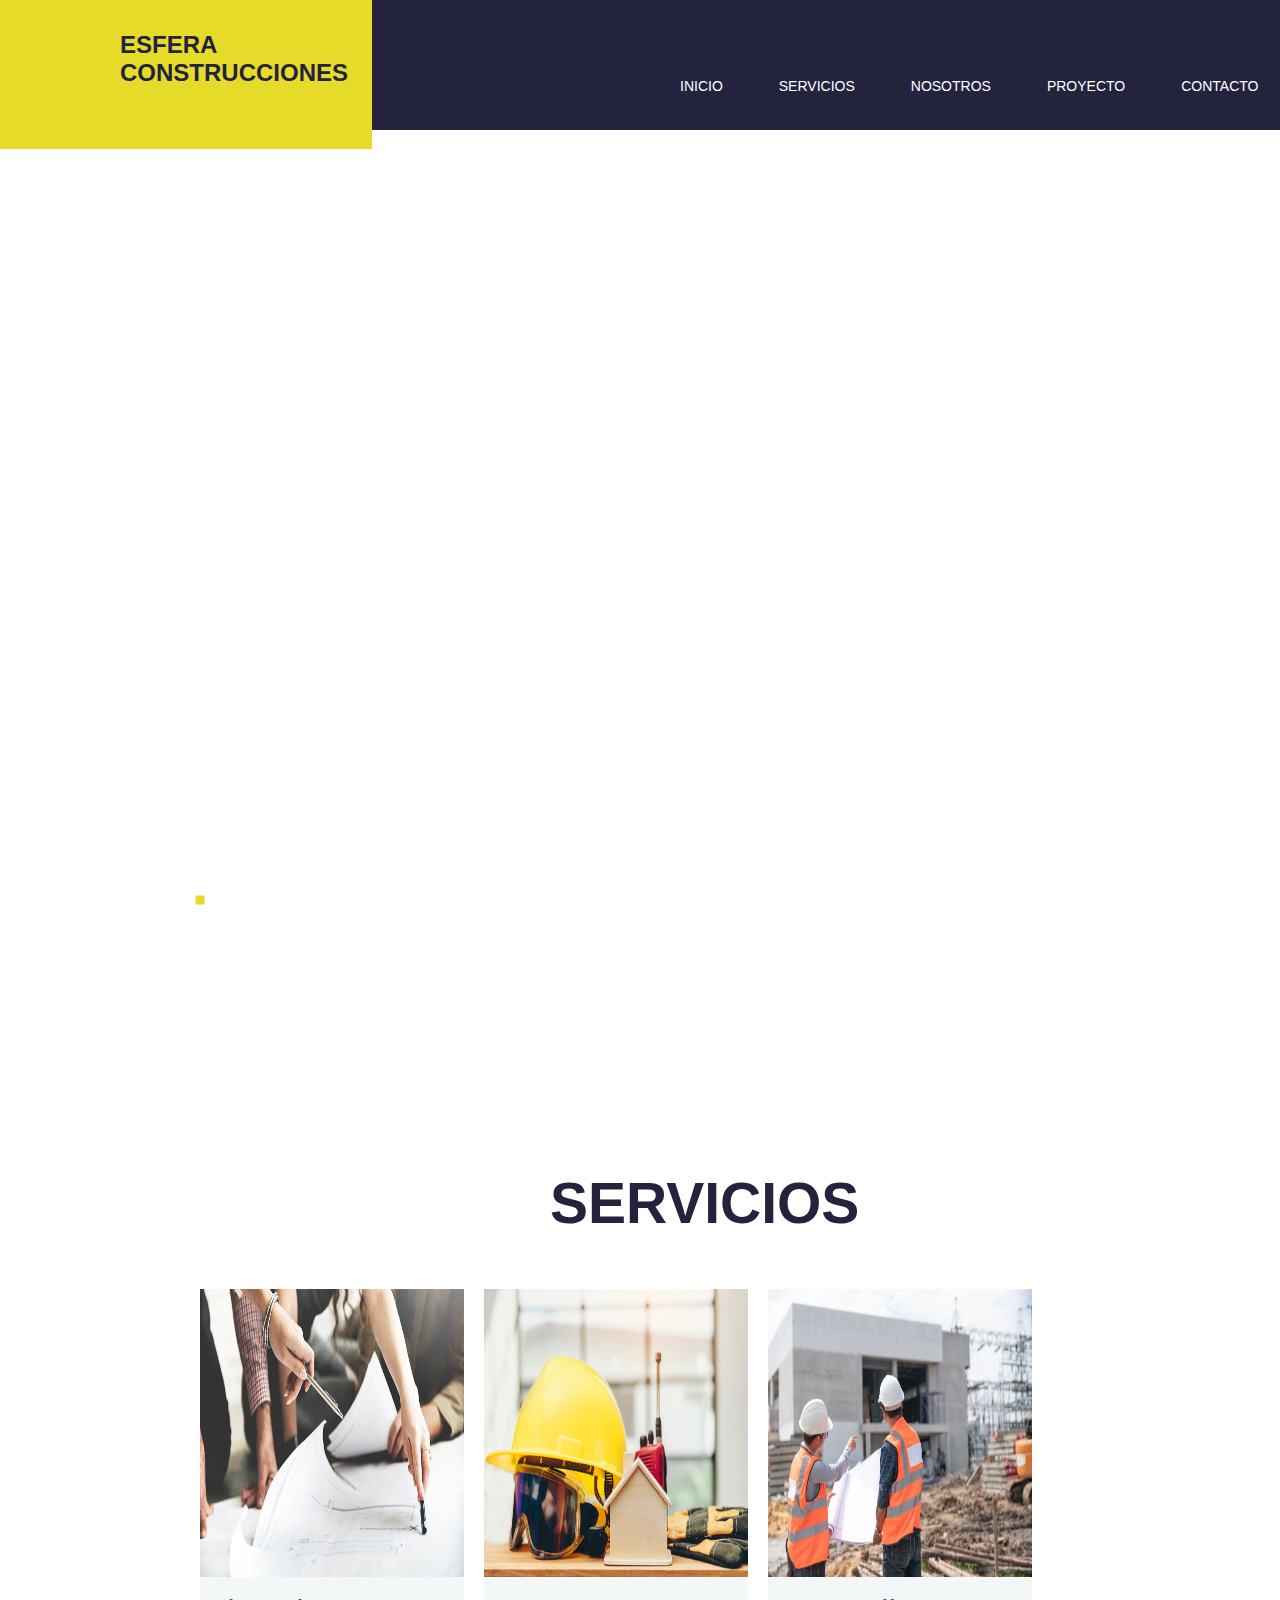
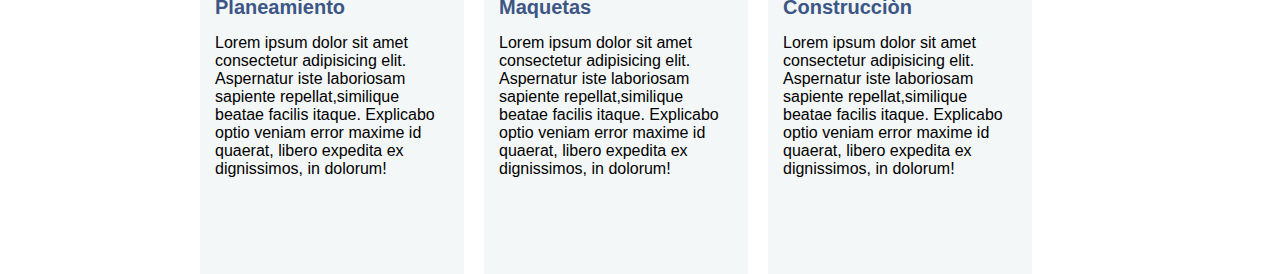
==== Practica15WIX/HTML/index.html @ 7d93e186 "Servicios completo" ====
<!DOCTYPE html>
<html lang="en">

<head>
    <meta charset="UTF-8">
    <meta http-equiv="X-UA-Compatible" content="IE=edge">
    <meta name="viewport" content="width=device-width, initial-scale=1.0">
    <link rel="stylesheet" href="./../CSS/index.css">
    <title>WIX</title>
</head>

<body>
    <div class="menu">
        <div class="esfera">
            <h1><span>ESFERA</span><br>CONSTRUCCIONES</br>
            </h1>
        </div>
        <ul>
            <li><a href="#">INICIO</a></li>
            <li><a href="#">SERVICIOS</a></li>
            <li><a href="#">NOSOTROS</a></li>
            <li><a href="#">PROYECTO</a></li>
            <li><a href="#">CONTACTO</a></li>
        </ul>
    </div>
    <section>
        <video src="./../assets/constructora.mp4" autoplay muted></video>
        <h2>
            LÍDERES EN CALIDAD <BR>DE CONSTRUCCIÓN E <BR> INFRAESTRUCTURA</BR>
        </h2>
    </section>
    <div class="servicio">
        <div>
            <h3>SERVICIOS</h3>
        </div>
        <div class="barra"></div>

        <div class="infoserv">
            <div class="planeamiento">
                <img class="imgplan" src="./../assets/planeamiento.jpg" alt="">
                <div class="tituloplan">
                    Planeamiento
                </div>
                <div class="textplan">
                    Lorem ipsum dolor sit amet consectetur adipisicing elit. Aspernatur iste laboriosam sapiente
                    repellat,similique beatae facilis itaque. Explicabo optio veniam error maxime id quaerat, libero expedita ex dignissimos, in dolorum!
                </div>
            </div>
            <div class="maqueta">
                <img class="imgplan" src="./../assets/maquetas.jpg" alt="">
                <div class="tituloplan">
                    Maquetas
                </div>
                <div class="textplan">
                    Lorem ipsum dolor sit amet consectetur adipisicing elit. Aspernatur iste laboriosam sapiente
                    repellat,similique beatae facilis itaque. Explicabo optio veniam error maxime id quaerat, libero expedita ex dignissimos, in dolorum!
                </div>
                
            </div>
            <div class="construccion">
                <img class="imgplan" src="./../assets/construccion.jpg" alt="">
                <div class="tituloplan">
                    Construcciòn
                </div>
                <div class="textplan">
                    Lorem ipsum dolor sit amet consectetur adipisicing elit. Aspernatur iste laboriosam sapiente
                    repellat,similique beatae facilis itaque. Explicabo optio veniam error maxime id quaerat, libero expedita ex dignissimos, in dolorum!
                </div>
            </div>
        </div>

    </div>
</body>

</html>
---- Practica15WIX/CSS/index.css ----
body {
    margin: 0;
    padding: 0;
}

.menu {
    margin: 0%;
    padding: 0%;
    width: 100%;
    display: flex;
    float: right;
}

h1 {
    margin: 0s;
    font-size: 24px;
    width: 50%;
    height: 50%;
    font-family: arial;
    padding-top: 15px;
    padding-left: 120px;
}

ul {
    display: flex;
    margin: 0;
    background: rgb(35, 35, 61);
    width: 70%;
    height: 50%;
}

li {
    list-style-type: none;
    margin: 20px 20px;
    height: 10vh;
    background: rgb(35, 35, 61);
}

li a {
    float: right;
    text-decoration: none;
    display: block;
    padding: 8px;
    color: white;
    font-size: 14px;
    position: relative;
    font-family: Arial;
    top: 55%;
    left: 240px;
}

li a:hover {
    color: rgb(228, 228, 46);
}

.esfera {
    margin: 0;
    width: 30%;
    height: 16.5vh;
    color: rgb(35, 35, 61);
    background: rgb(231, 219, 42);
    float: right;
}

span {
    font-weight: bold;
}

section {
    height: 100vh;
    width: 100%;
}

video {
    object-fit: cover;
    width: 100%;
    height: 120vh;
}

h2 {
    color: white;
    margin: 0;
    padding: 0;
    position: absolute;
    width: 100%;
    top: 47%;
    transform: translateY(-50%);
    text-align: center;
    font-family: arial;
    font-size: 60px;
}

.servicio {
    display: block;
    padding-left: 200px;
    padding-right: 200px;
}

h3 {
    position: absolute;
    margin-top: 270px;
    margin-left: 350px;
    color: rgb(35, 35, 61);
    font-size: 57px;
    font-family: arial;
}

.barra {
    width: 1%;
    height: 1vh;
    background:rgb(231, 219, 42);
    transform: translate(-50%,-50%);
}

.infoserv{
    display: flex;
    width: 100%;
    margin-top: 80px;
}
.planeamiento{
    margin-top: 300px;
    background: #f4f7f7;
    width: 30%;
    height: 65vh;

}
.tituloplan{
    font-family: arial;
    color:rgb(60, 86, 134);
    font-size: 20px;
    margin: 15px;
    font-weight: bold;
}

.imgplan{
    width: 100%;
    height: 32vh;
}
.textplan{
    font-family: arial;
    margin: 0px 15px;
}

.maqueta{
    margin: 0px 20px;
    margin-top: 300px;
    background: #f4f7f7;
    width: 30%;
    height: 65vh;
}
.construccion{
    margin: 0px 0px;
    margin-top: 300px;
    background: #f4f7f7;
    width: 30%;
    height: 65vh;
}
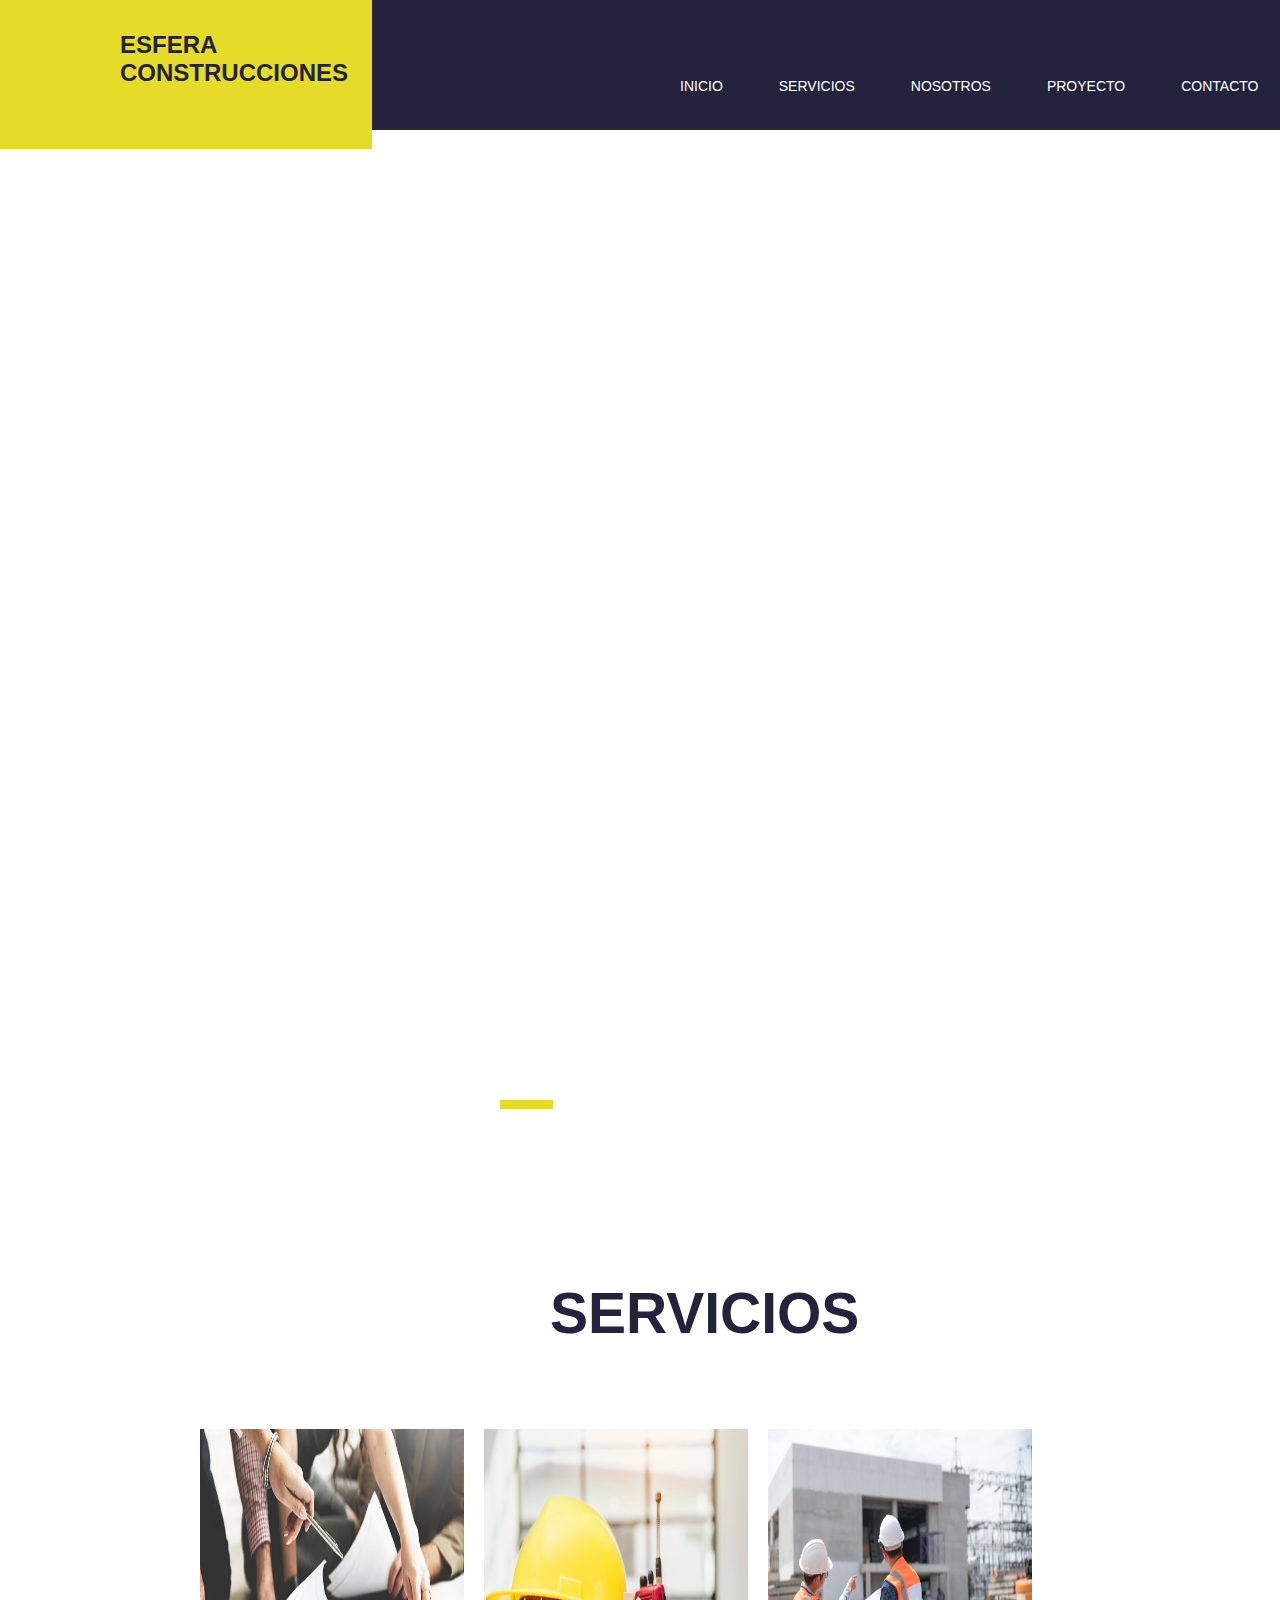
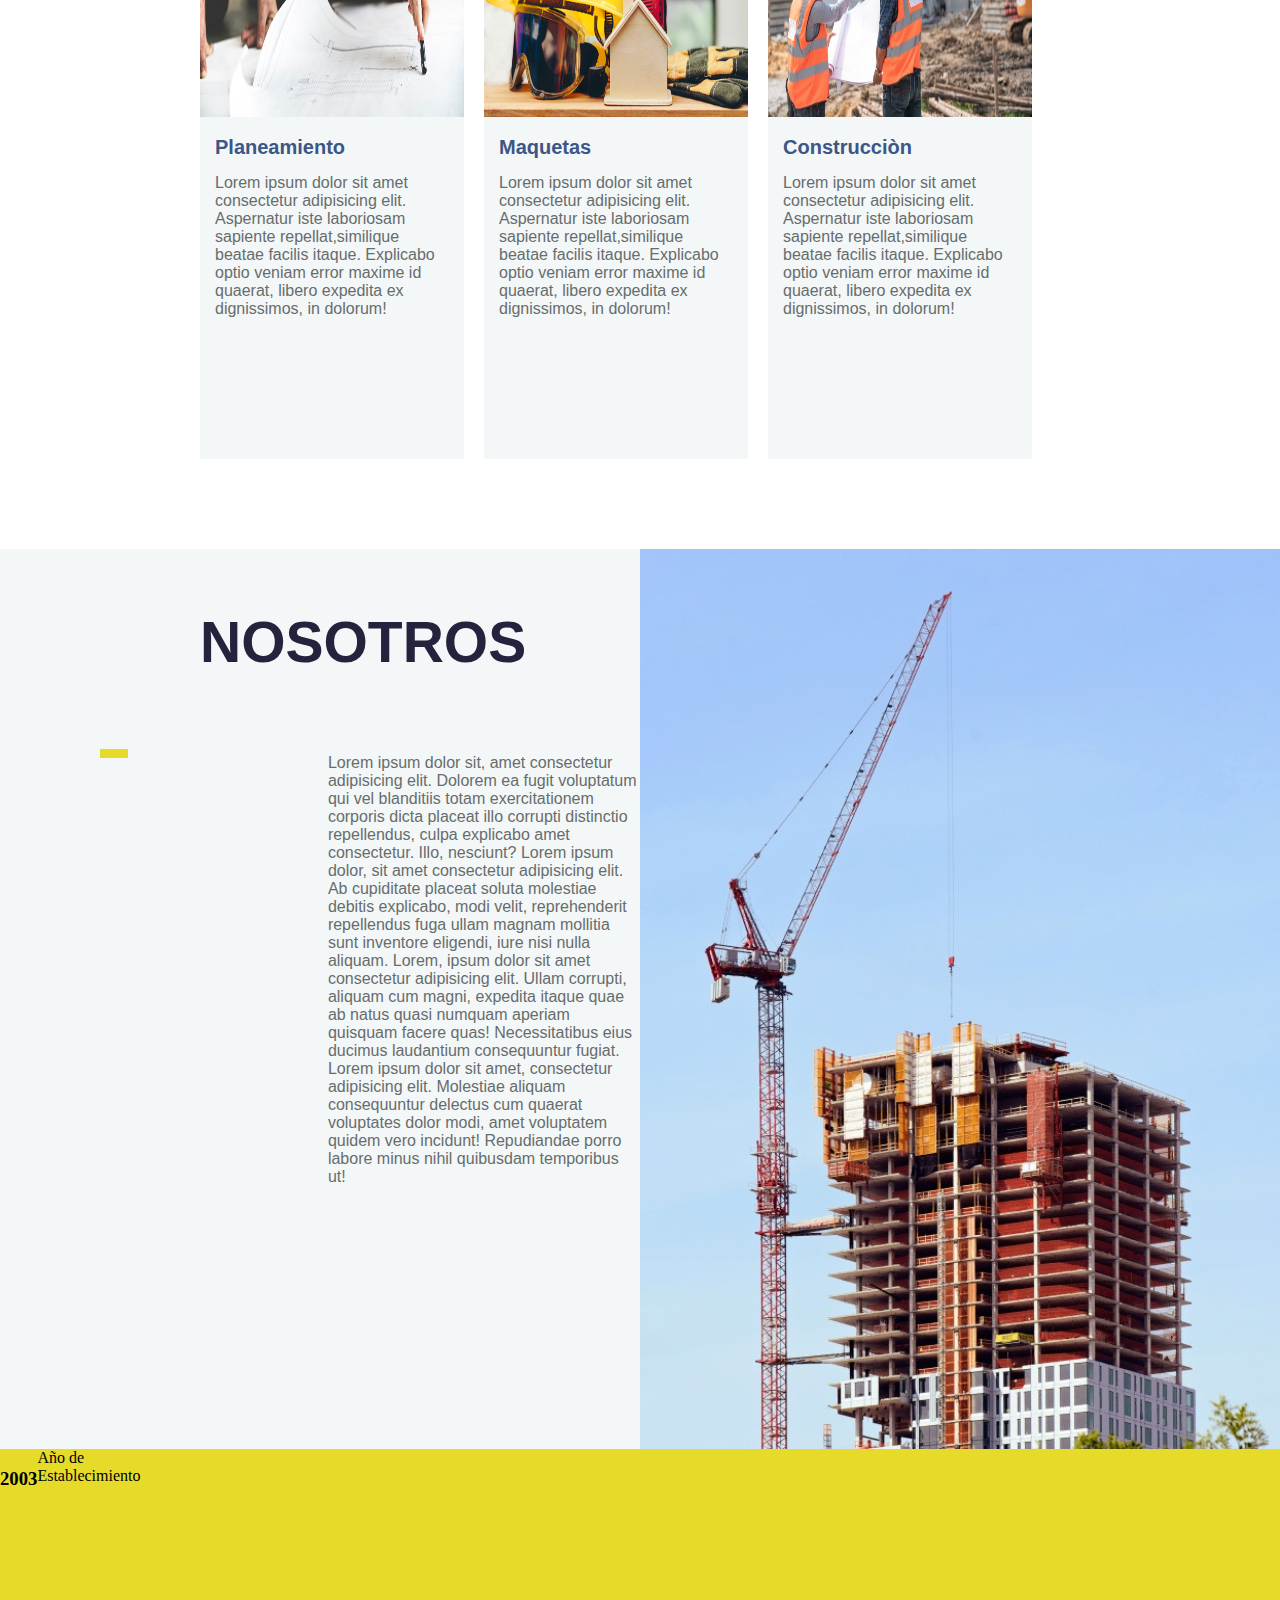
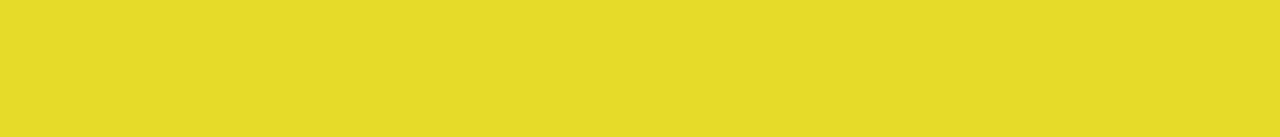
==== commit 40501639: "Parte de Nosotros" ====
--- a/Practica15WIX/HTML/index.html
+++ b/Practica15WIX/HTML/index.html
@@ -31,11 +31,11 @@
     </section>
     <div class="servicio">
         <div>
-            <h3>SERVICIOS</h3>
+        <h3>SERVICIOS</h3>
         </div>
-        <div class="barra"></div>
-
+        <div class="barra1"></div>
         <div class="infoserv">
+            
             <div class="planeamiento">
                 <img class="imgplan" src="./../assets/planeamiento.jpg" alt="">
                 <div class="tituloplan">
@@ -43,7 +43,8 @@
                 </div>
                 <div class="textplan">
                     Lorem ipsum dolor sit amet consectetur adipisicing elit. Aspernatur iste laboriosam sapiente
-                    repellat,similique beatae facilis itaque. Explicabo optio veniam error maxime id quaerat, libero expedita ex dignissimos, in dolorum!
+                    repellat,similique beatae facilis itaque. Explicabo optio veniam error maxime id quaerat, libero
+                    expedita ex dignissimos, in dolorum!
                 </div>
             </div>
             <div class="maqueta">
@@ -53,9 +54,10 @@
                 </div>
                 <div class="textplan">
                     Lorem ipsum dolor sit amet consectetur adipisicing elit. Aspernatur iste laboriosam sapiente
-                    repellat,similique beatae facilis itaque. Explicabo optio veniam error maxime id quaerat, libero expedita ex dignissimos, in dolorum!
+                    repellat,similique beatae facilis itaque. Explicabo optio veniam error maxime id quaerat, libero
+                    expedita ex dignissimos, in dolorum!
                 </div>
-                
+
             </div>
             <div class="construccion">
                 <img class="imgplan" src="./../assets/construccion.jpg" alt="">
@@ -64,12 +66,33 @@
                 </div>
                 <div class="textplan">
                     Lorem ipsum dolor sit amet consectetur adipisicing elit. Aspernatur iste laboriosam sapiente
-                    repellat,similique beatae facilis itaque. Explicabo optio veniam error maxime id quaerat, libero expedita ex dignissimos, in dolorum!
+                    repellat,similique beatae facilis itaque. Explicabo optio veniam error maxime id quaerat, libero
+                    expedita ex dignissimos, in dolorum!
                 </div>
             </div>
         </div>
 
     </div>
+    <div class="nosotros">
+        <div class="nosotroscuadro">
+            <h3>NOSOTROS</h3>
+            <div class="barra2"></div>
+            <div class="textnosotros">
+                Lorem ipsum dolor sit, amet consectetur adipisicing elit. Dolorem ea fugit voluptatum qui vel blanditiis
+                totam exercitationem corporis dicta placeat illo corrupti distinctio repellendus, culpa explicabo amet
+                consectetur. Illo, nesciunt? Lorem ipsum dolor, sit amet consectetur adipisicing elit. Ab cupiditate
+                placeat soluta molestiae debitis explicabo, modi velit, reprehenderit repellendus fuga ullam magnam
+                mollitia sunt inventore eligendi, iure nisi nulla aliquam. Lorem, ipsum dolor sit amet consectetur
+                adipisicing elit. Ullam corrupti, aliquam cum magni, expedita itaque quae ab natus quasi numquam aperiam
+                quisquam facere quas! Necessitatibus eius ducimus laudantium consequuntur fugiat. Lorem ipsum dolor sit amet, consectetur adipisicing elit. Molestiae aliquam consequuntur delectus cum quaerat voluptates dolor modi, amet voluptatem quidem vero incidunt! Repudiandae porro labore minus nihil quibusdam temporibus ut!
+            </div>
+        </div>
+    <img src="./../assets/edificio.jpg" alt="">
+    </div>
+    <div class="cuadroamarillo">
+        <h3>2003</h3>
+        <div class="año">Año de <br>Establecimiento</div>
+    </div>
 </body>
 
 </html>--- a/Practica15WIX/CSS/index.css
+++ b/Practica15WIX/CSS/index.css
@@ -8,7 +8,8 @@
     padding: 0%;
     width: 100%;
     display: flex;
-    float: right;
+    position: fixed;
+    
 }
 
 h1 {
@@ -96,32 +97,33 @@
     padding-right: 200px;
 }
 
-h3 {
+.servicio h3{
     position: absolute;
-    margin-top: 270px;
+    margin-top: 180px;
     margin-left: 350px;
     color: rgb(35, 35, 61);
     font-size: 57px;
     font-family: arial;
 }
 
-.barra {
-    width: 1%;
+.barra1 {
+    margin-left: 300px;
+    margin-top: 200px;
+    width: 6%;
     height: 1vh;
     background:rgb(231, 219, 42);
-    transform: translate(-50%,-50%);
 }
 
 .infoserv{
     display: flex;
     width: 100%;
-    margin-top: 80px;
+    margin-top: 20px;
 }
 .planeamiento{
     margin-top: 300px;
     background: #f4f7f7;
     width: 30%;
-    height: 65vh;
+    height: 70vh;
 
 }
 .tituloplan{
@@ -138,7 +140,10 @@
 }
 .textplan{
     font-family: arial;
-    margin: 0px 15px;
+    margin: 0px 15px 0px 15px;
+    color: rgb(102, 109, 109);
+
+   
 }
 
 .maqueta{
@@ -146,12 +151,56 @@
     margin-top: 300px;
     background: #f4f7f7;
     width: 30%;
-    height: 65vh;
+    height: 70vh;
 }
 .construccion{
     margin: 0px 0px;
     margin-top: 300px;
     background: #f4f7f7;
     width: 30%;
-    height: 65vh;
+    height: 70vh;
+}
+
+.nosotros{
+    display: flex;
+    padding-top: 90px ;
+}
+.nosotroscuadro{
+    width: 50%;
+    display: flex;
+    background: #f4f7f7;
+}
+.nosotros h3{
+    position: absolute;
+    margin-top: 60px;
+    margin-left: 200px;
+    color: rgb(35, 35, 61);
+    font-size: 57px;
+    font-family: arial;
+}
+
+.textnosotros{
+    font-family: arial;
+    margin-left: 200px;
+    margin-top: 205px;
+    width: 430px;
+    color: rgb(102, 109, 109);;
+}
+
+.nosotros img{
+    width: 50%;
+    height: 100vh;
+}
+.cuadroamarillo{
+    width: 100%;
+    height: 32vh;
+    background: rgb(231, 219, 42);
+    display: flex;
+}
+.barra2 {
+    margin-left: 100px;
+    margin-top: 200px;
+    width: 6%;
+    height: 1vh;
+    background:rgb(231, 219, 42);
 }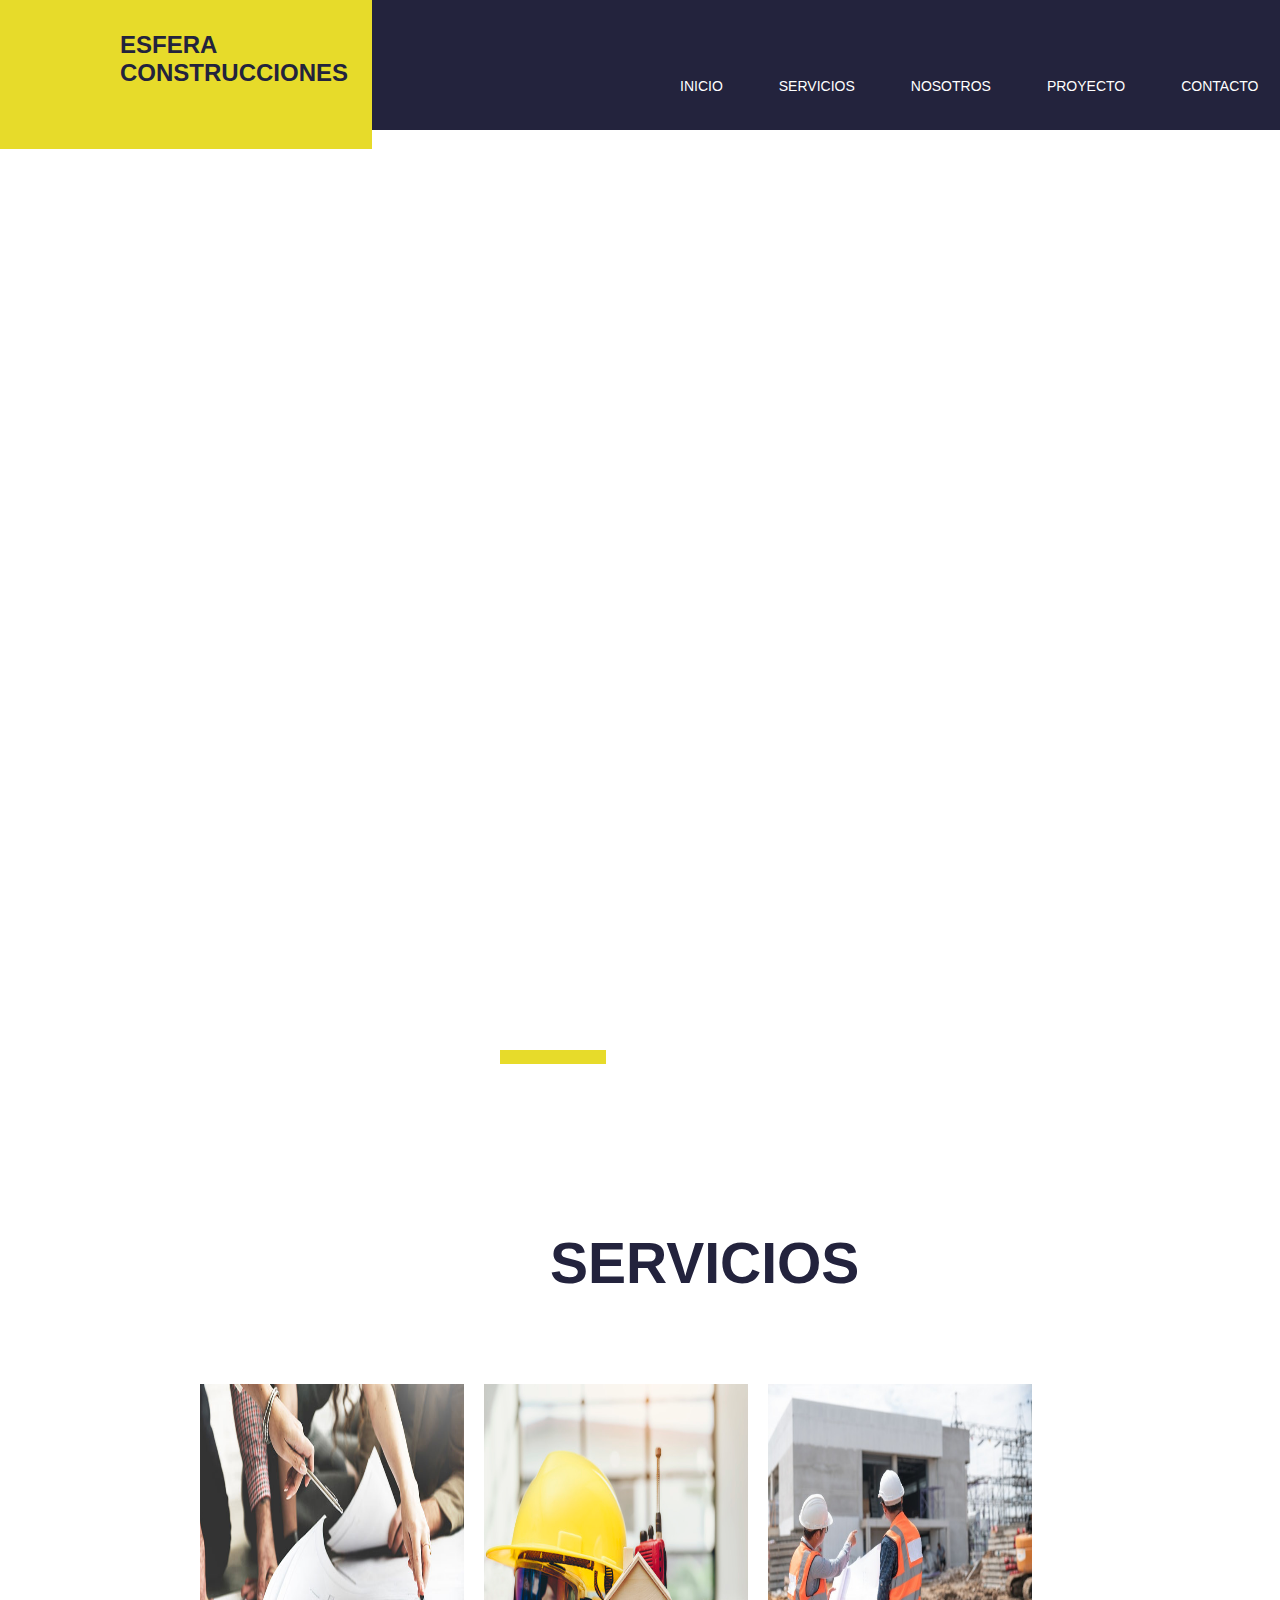
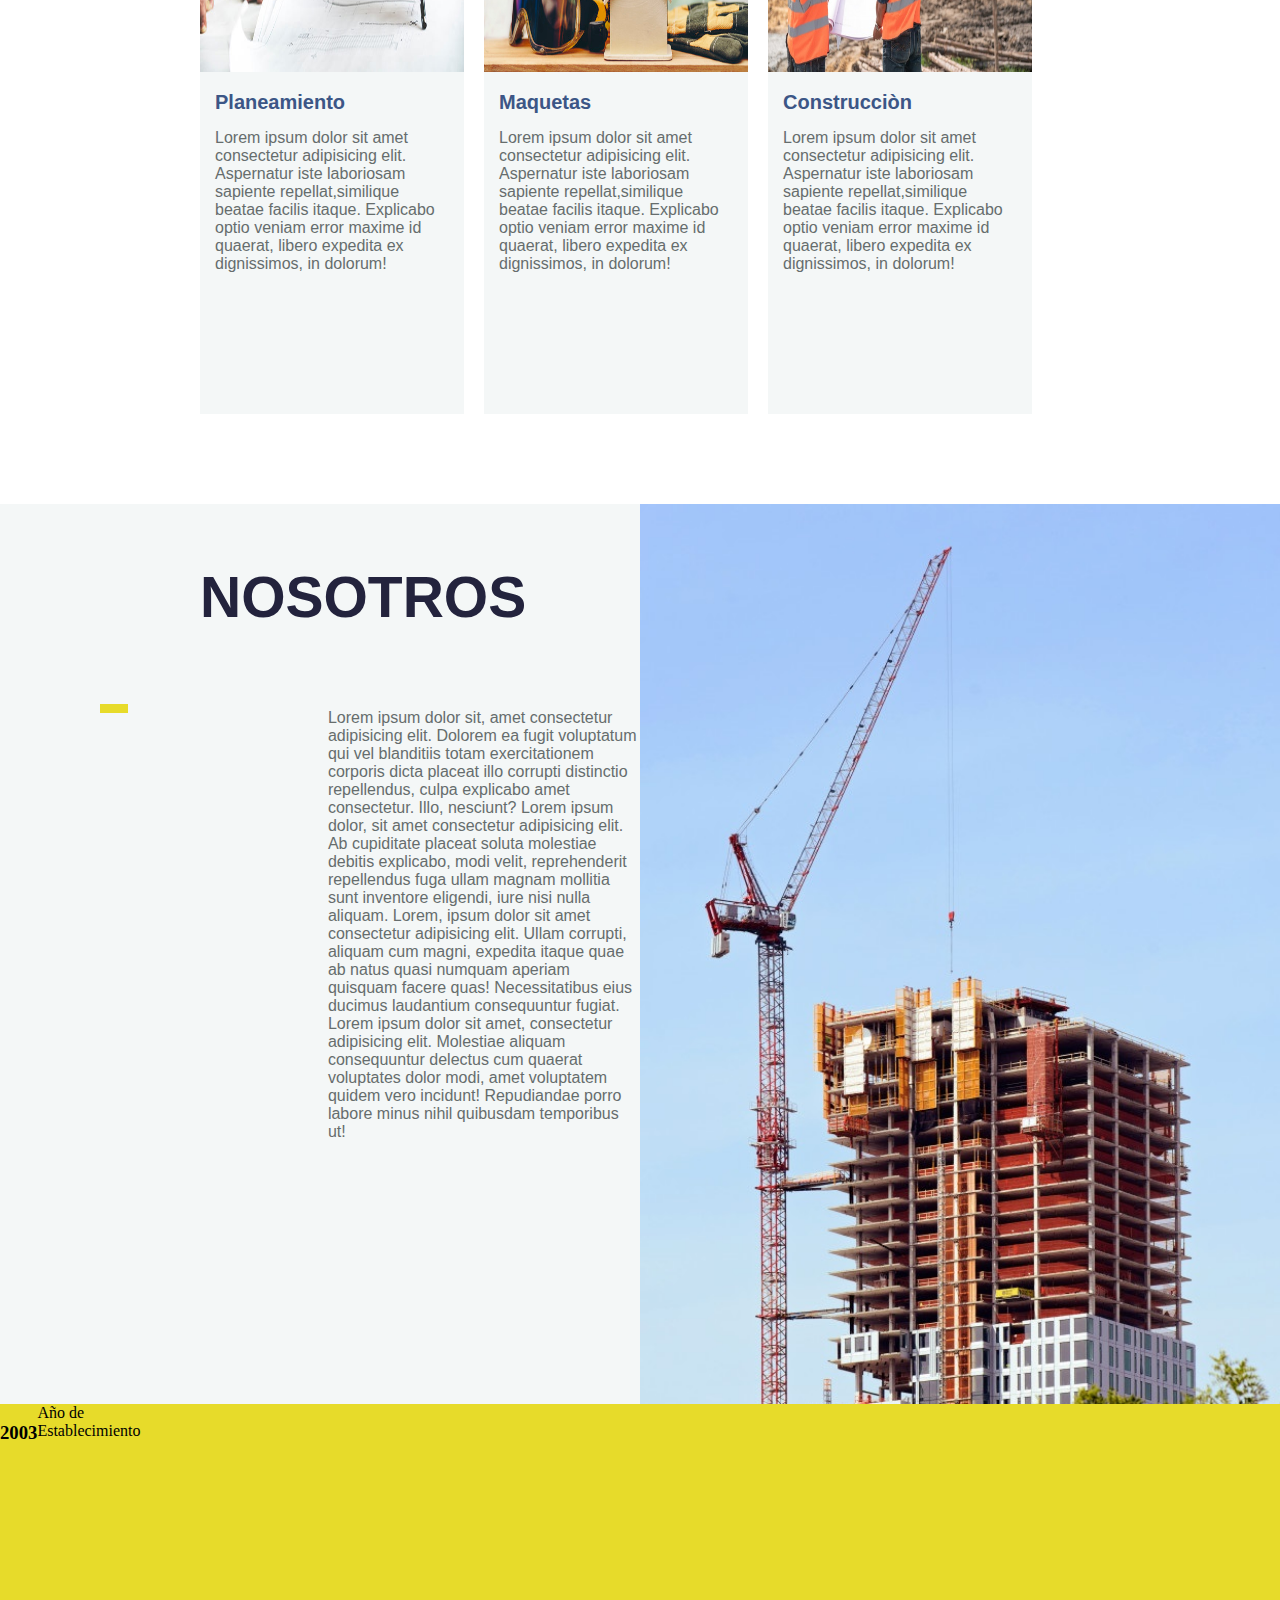
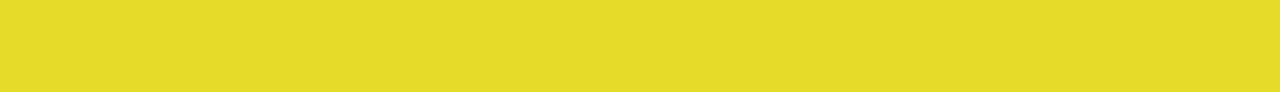
==== commit d4c5a6be: "." ====
--- a/Practica15WIX/HTML/index.html
+++ b/Practica15WIX/HTML/index.html
@@ -33,6 +33,7 @@
         <div>
         <h3>SERVICIOS</h3>
         </div>
+        <div></div>
         <div class="barra1"></div>
         <div class="infoserv">
             
--- a/Practica15WIX/CSS/index.css
+++ b/Practica15WIX/CSS/index.css
@@ -108,9 +108,9 @@
 
 .barra1 {
     margin-left: 300px;
-    margin-top: 200px;
-    width: 6%;
-    height: 1vh;
+    margin-top: 150px;
+    width: 12%;
+    height: 1.5vh;
     background:rgb(231, 219, 42);
 }
 
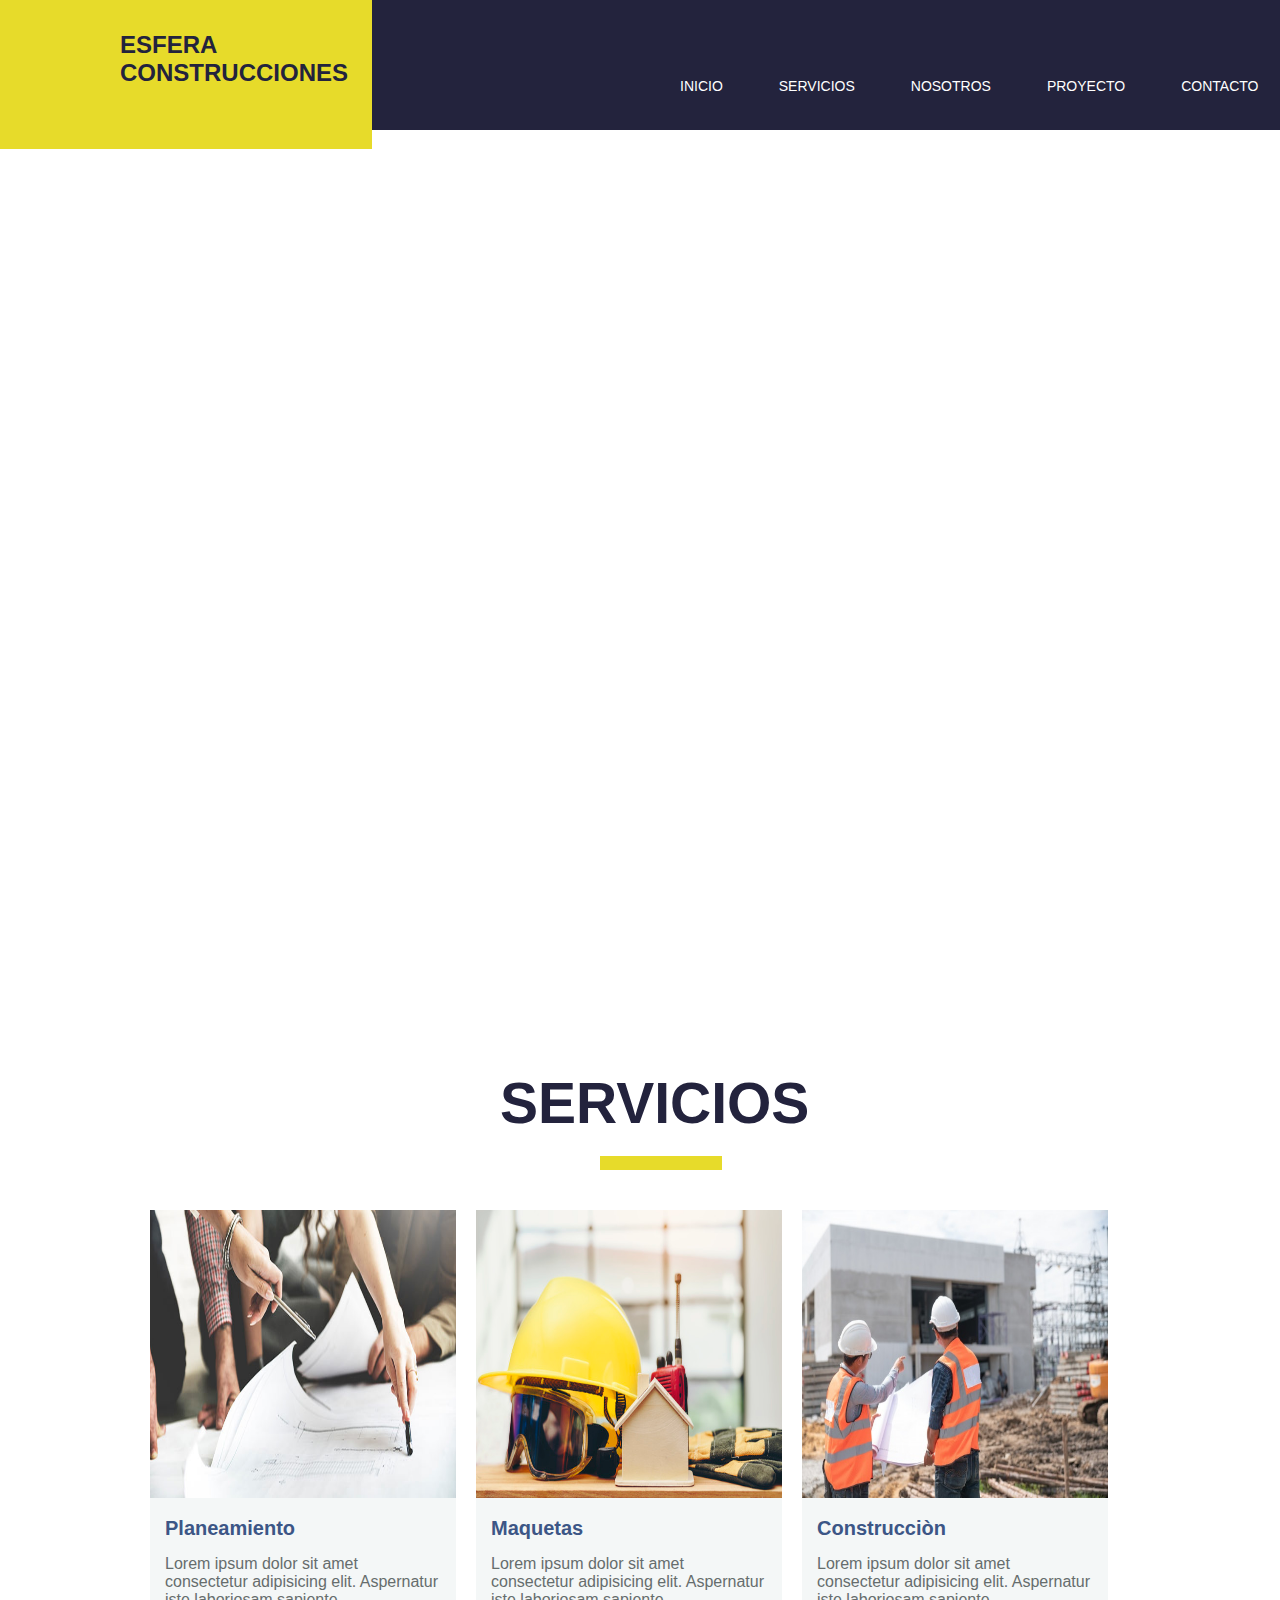
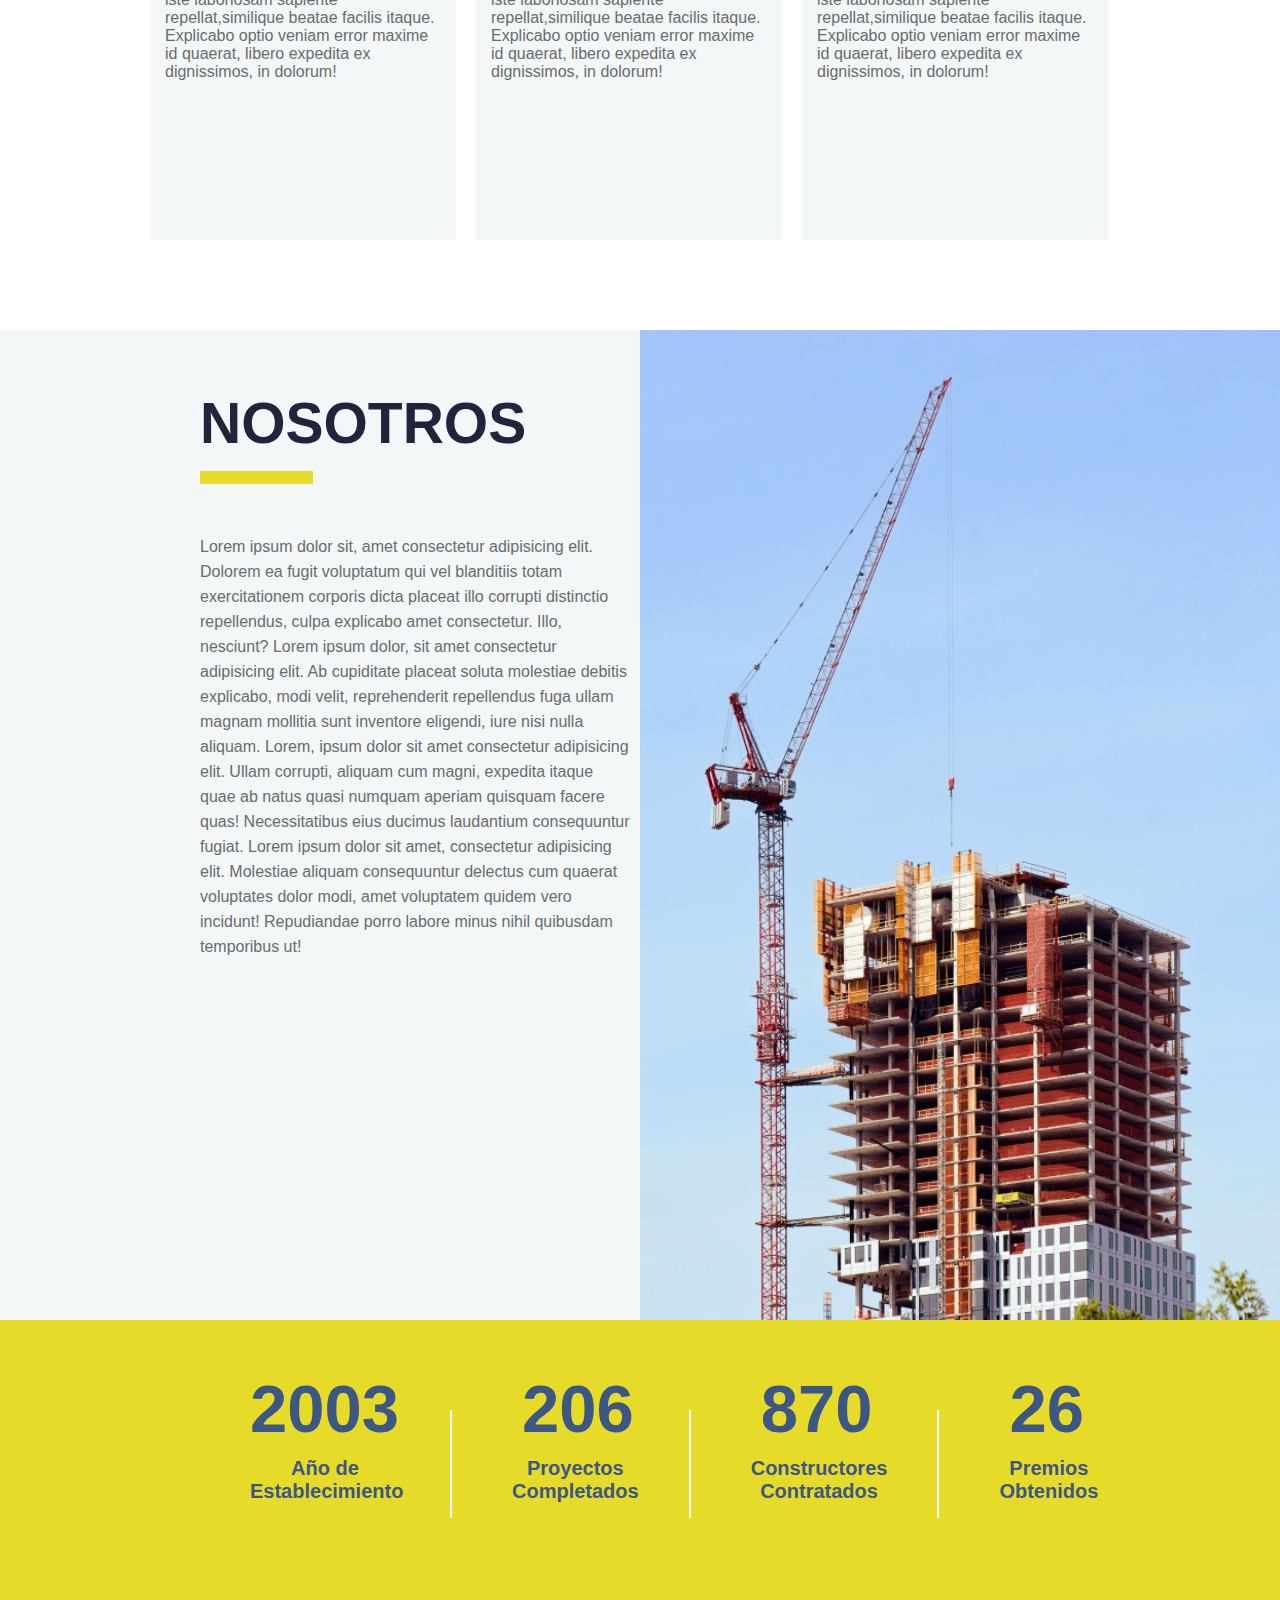
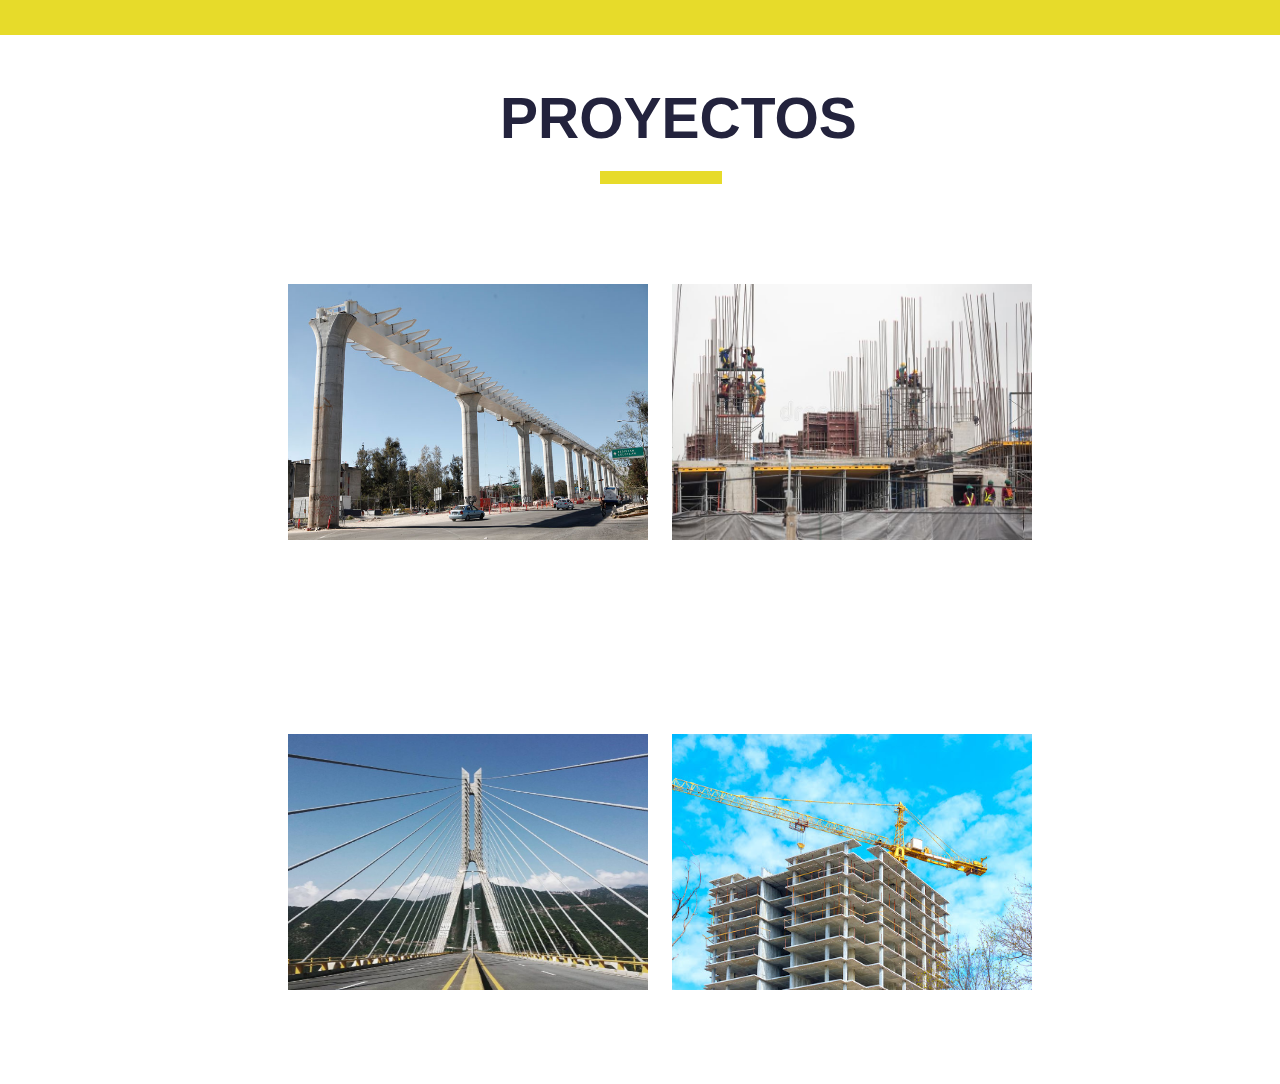
==== commit a0ee2129: "Terminacion del modulo Nosotros" ====
--- a/Practica15WIX/HTML/index.html
+++ b/Practica15WIX/HTML/index.html
@@ -17,9 +17,9 @@
         </div>
         <ul>
             <li><a href="#">INICIO</a></li>
-            <li><a href="#">SERVICIOS</a></li>
-            <li><a href="#">NOSOTROS</a></li>
-            <li><a href="#">PROYECTO</a></li>
+            <li><a href="#secservicio">SERVICIOS</a></li>
+            <li><a href="#secnosotros">NOSOTROS</a></li>
+            <li><a href="#secproyecto">PROYECTO</a></li>
             <li><a href="#">CONTACTO</a></li>
         </ul>
     </div>
@@ -29,14 +29,11 @@
             LÍDERES EN CALIDAD <BR>DE CONSTRUCCIÓN E <BR> INFRAESTRUCTURA</BR>
         </h2>
     </section>
+    <a name="secservicio"> </a>
     <div class="servicio">
-        <div>
         <h3>SERVICIOS</h3>
-        </div>
-        <div></div>
         <div class="barra1"></div>
         <div class="infoserv">
-            
             <div class="planeamiento">
                 <img class="imgplan" src="./../assets/planeamiento.jpg" alt="">
                 <div class="tituloplan">
@@ -74,26 +71,89 @@
         </div>
 
     </div>
+
+    <a name="secnosotros"> </a>
     <div class="nosotros">
         <div class="nosotroscuadro">
-            <h3>NOSOTROS</h3>
-            <div class="barra2"></div>
-            <div class="textnosotros">
-                Lorem ipsum dolor sit, amet consectetur adipisicing elit. Dolorem ea fugit voluptatum qui vel blanditiis
-                totam exercitationem corporis dicta placeat illo corrupti distinctio repellendus, culpa explicabo amet
-                consectetur. Illo, nesciunt? Lorem ipsum dolor, sit amet consectetur adipisicing elit. Ab cupiditate
-                placeat soluta molestiae debitis explicabo, modi velit, reprehenderit repellendus fuga ullam magnam
-                mollitia sunt inventore eligendi, iure nisi nulla aliquam. Lorem, ipsum dolor sit amet consectetur
-                adipisicing elit. Ullam corrupti, aliquam cum magni, expedita itaque quae ab natus quasi numquam aperiam
-                quisquam facere quas! Necessitatibus eius ducimus laudantium consequuntur fugiat. Lorem ipsum dolor sit amet, consectetur adipisicing elit. Molestiae aliquam consequuntur delectus cum quaerat voluptates dolor modi, amet voluptatem quidem vero incidunt! Repudiandae porro labore minus nihil quibusdam temporibus ut!
+            <div class="titulonos">
+                <h3>NOSOTROS</h3>
+                <div class="barra2"></div>
+                <div class="textnosotros">
+                    Lorem ipsum dolor sit, amet consectetur adipisicing elit. Dolorem ea fugit voluptatum qui vel
+                    blanditiis
+                    totam exercitationem corporis dicta placeat illo corrupti distinctio repellendus, culpa
+                    explicabo
+                    amet
+                    consectetur. Illo, nesciunt? Lorem ipsum dolor, sit amet consectetur adipisicing elit. Ab
+                    cupiditate
+                    placeat soluta molestiae debitis explicabo, modi velit, reprehenderit repellendus fuga ullam
+                    magnam
+                    mollitia sunt inventore eligendi, iure nisi nulla aliquam. Lorem, ipsum dolor sit amet
+                    consectetur
+                    adipisicing elit. Ullam corrupti, aliquam cum magni, expedita itaque quae ab natus quasi numquam
+                    aperiam
+                    quisquam facere quas! Necessitatibus eius ducimus laudantium consequuntur fugiat. Lorem ipsum
+                    dolor
+                    sit amet, consectetur adipisicing elit. Molestiae aliquam consequuntur delectus cum quaerat
+                    voluptates dolor modi, amet voluptatem quidem vero incidunt! Repudiandae porro labore minus
+                    nihil
+                    quibusdam temporibus ut!
+                </div>
             </div>
         </div>
-    <img src="./../assets/edificio.jpg" alt="">
+        <img src="./../assets/edificio.jpg" alt="">
     </div>
     <div class="cuadroamarillo">
-        <h3>2003</h3>
-        <div class="año">Año de <br>Establecimiento</div>
+        <div class="contenedor">
+            <div class="años">
+                <h3>2003</h3>
+                <div class="textaños">
+                    <div>Año de</div>
+                    <div>Establecimiento</div>
+                </div>
+            </div>
+            <div class="barra3"></div>
+            <div class="proyectos">
+                <h3>206</h3>
+                <div class="textproyectos">
+                    <div>Proyectos</div>
+                    <div>Completados</div>
+                </div>
+            </div>
+            <div class="barra3"></div>
+            <div class="proyectos">
+                <h3>870</h3>
+                <div class="textproyectos">
+                    <div>Constructores</div>
+                    <div>Contratados</div>
+                </div>
+            </div>
+            <div class="barra3"></div>
+            <div class="proyectos">
+                <h3>26</h3>
+                <div class="textproyectos">
+                    <div>Premios</div>
+                    <div>Obtenidos</div>
+                </div>
+            </div>
+        </div>
     </div>
+    <a name="secproyecto"> </a>
+    <div class="proyecto">
+        <h3>PROYECTOS</h3>
+        <div class="barra1"></div>
+        <div class="container">
+            <div class="row">
+                <img src="./../assets/tren.jpg" alt="">
+                <img src="./../assets/personas.jpg" alt="">
+            </div>
+            <div class="row">
+                <img src="./../assets/puente.jpeg" alt="">
+                <img src="./../assets/edificioConstruccion.jpg" alt="">
+            </div>
+        </div>
+    </div>
+
 </body>
 
 </html>--- a/Practica15WIX/CSS/index.css
+++ b/Practica15WIX/CSS/index.css
@@ -93,22 +93,22 @@
 
 .servicio {
     display: block;
-    padding-left: 200px;
-    padding-right: 200px;
+    padding-left: 150px;
+    padding-right: 110px;
 }
 
 .servicio h3{
-    position: absolute;
-    margin-top: 180px;
+    margin-top: 170px;
     margin-left: 350px;
+    margin-bottom: 10px;
     color: rgb(35, 35, 61);
     font-size: 57px;
     font-family: arial;
-}
-
+  
+}
 .barra1 {
-    margin-left: 300px;
-    margin-top: 150px;
+    margin-left: 450px;
+    margin-top: 20px;
     width: 12%;
     height: 1.5vh;
     background:rgb(231, 219, 42);
@@ -117,10 +117,10 @@
 .infoserv{
     display: flex;
     width: 100%;
-    margin-top: 20px;
+    margin-top: -10px;
 }
 .planeamiento{
-    margin-top: 300px;
+    margin-top: 50px;
     background: #f4f7f7;
     width: 30%;
     height: 70vh;
@@ -148,14 +148,14 @@
 
 .maqueta{
     margin: 0px 20px;
-    margin-top: 300px;
+    margin-top: 50px;
     background: #f4f7f7;
     width: 30%;
     height: 70vh;
 }
 .construccion{
     margin: 0px 0px;
-    margin-top: 300px;
+    margin-top: 50px;
     background: #f4f7f7;
     width: 30%;
     height: 70vh;
@@ -164,6 +164,7 @@
 .nosotros{
     display: flex;
     padding-top: 90px ;
+    height: 110vh;
 }
 .nosotroscuadro{
     width: 50%;
@@ -171,36 +172,129 @@
     background: #f4f7f7;
 }
 .nosotros h3{
-    position: absolute;
+    margin-bottom: 15px;
     margin-top: 60px;
     margin-left: 200px;
     color: rgb(35, 35, 61);
     font-size: 57px;
     font-family: arial;
 }
-
+.barra2 {
+    margin-left: 200px;
+    margin-top: 10px;
+    width: 18%;
+    height: 1.5vh;
+    background:rgb(231, 219, 42);
+}
 .textnosotros{
     font-family: arial;
     margin-left: 200px;
-    margin-top: 205px;
+    margin-top: 50px;
     width: 430px;
-    color: rgb(102, 109, 109);;
+    color: rgb(102, 109, 109);
+    line-height : 25px;
 }
 
 .nosotros img{
     width: 50%;
+    height: 110vh;
+}
+.cuadroamarillo{
+    display: flex;
+    width: 100%;
+    height: 35vh;
+    background: rgb(231, 219, 42);
+    display: flex;
+}
+
+.contenedor{
+    display: flex;
+    margin-top: 40px;
+    margin-left: 250px ;
+    margin-right: 50px;
+    margin-bottom: 40px;
+}
+.años{
+   width: 150px;
+   height: 10vh;
+}
+
+.años h3{
+   color:rgb(60, 86, 134);
+   font-size: 67px;
+   margin-top: 10px;
+   margin-bottom: 2px;
+   font-family: arial;
+}
+.textaños{
+    text-align: center;
+    color:rgb(60, 86, 134);
+    font-family: arial;
+    font-size: 20px;
+    font-weight: bold;
+    margin-top: 10px;
+}
+
+.barra3{
+    background: white;
+    width: 2px;
+    height: 12vh;
+    margin-left: 50px;
+    margin-top: 50px;
+}
+.proyectos h3{
+    color:rgb(60, 86, 134);
+    font-size: 67px;
+    margin-top: 10px;
+    margin-bottom: 2px;
+    font-family: arial;
+    margin-left: 70px;
+ }
+ .textproyectos{
+    text-align: center;
+    color:rgb(60, 86, 134);
+    font-family: arial;
+    font-size: 20px;
+    font-weight: bold;
+    margin-top: 10px;
+    margin-left: 60px;
+}
+
+.proyecto {
+    display: block;
+    padding-left: 150px;
+    padding-right: 110px;
+}
+
+.proyecto h3{
+    margin-top: 50px;
+    margin-left: 350px;
+    margin-bottom: 10px;
+    color: rgb(35, 35, 61);
+    font-size: 57px;
+    font-family: arial; 
+}
+
+.container{
+    width: 100%;
     height: 100vh;
-}
-.cuadroamarillo{
-    width: 100%;
-    height: 32vh;
-    background: rgb(231, 219, 42);
-    display: flex;
-}
-.barra2 {
-    margin-left: 100px;
-    margin-top: 200px;
-    width: 6%;
-    height: 1vh;
-    background:rgb(231, 219, 42);
+    display: flex;
+    flex-direction: column;
+    justify-content: space-around;
+    flex-wrap: wrap;
+    align-items: center;
+}
+.container > .row{
+    width: 100%;
+    display: flex;
+    flex-direction: row;
+    justify-content: center;
+    margin-top: 5px;
+
+}
+.row img{
+    width: 40vh;
+    height: 20vw;
+    border: 2px solid white;
+    margin: 10px;
 }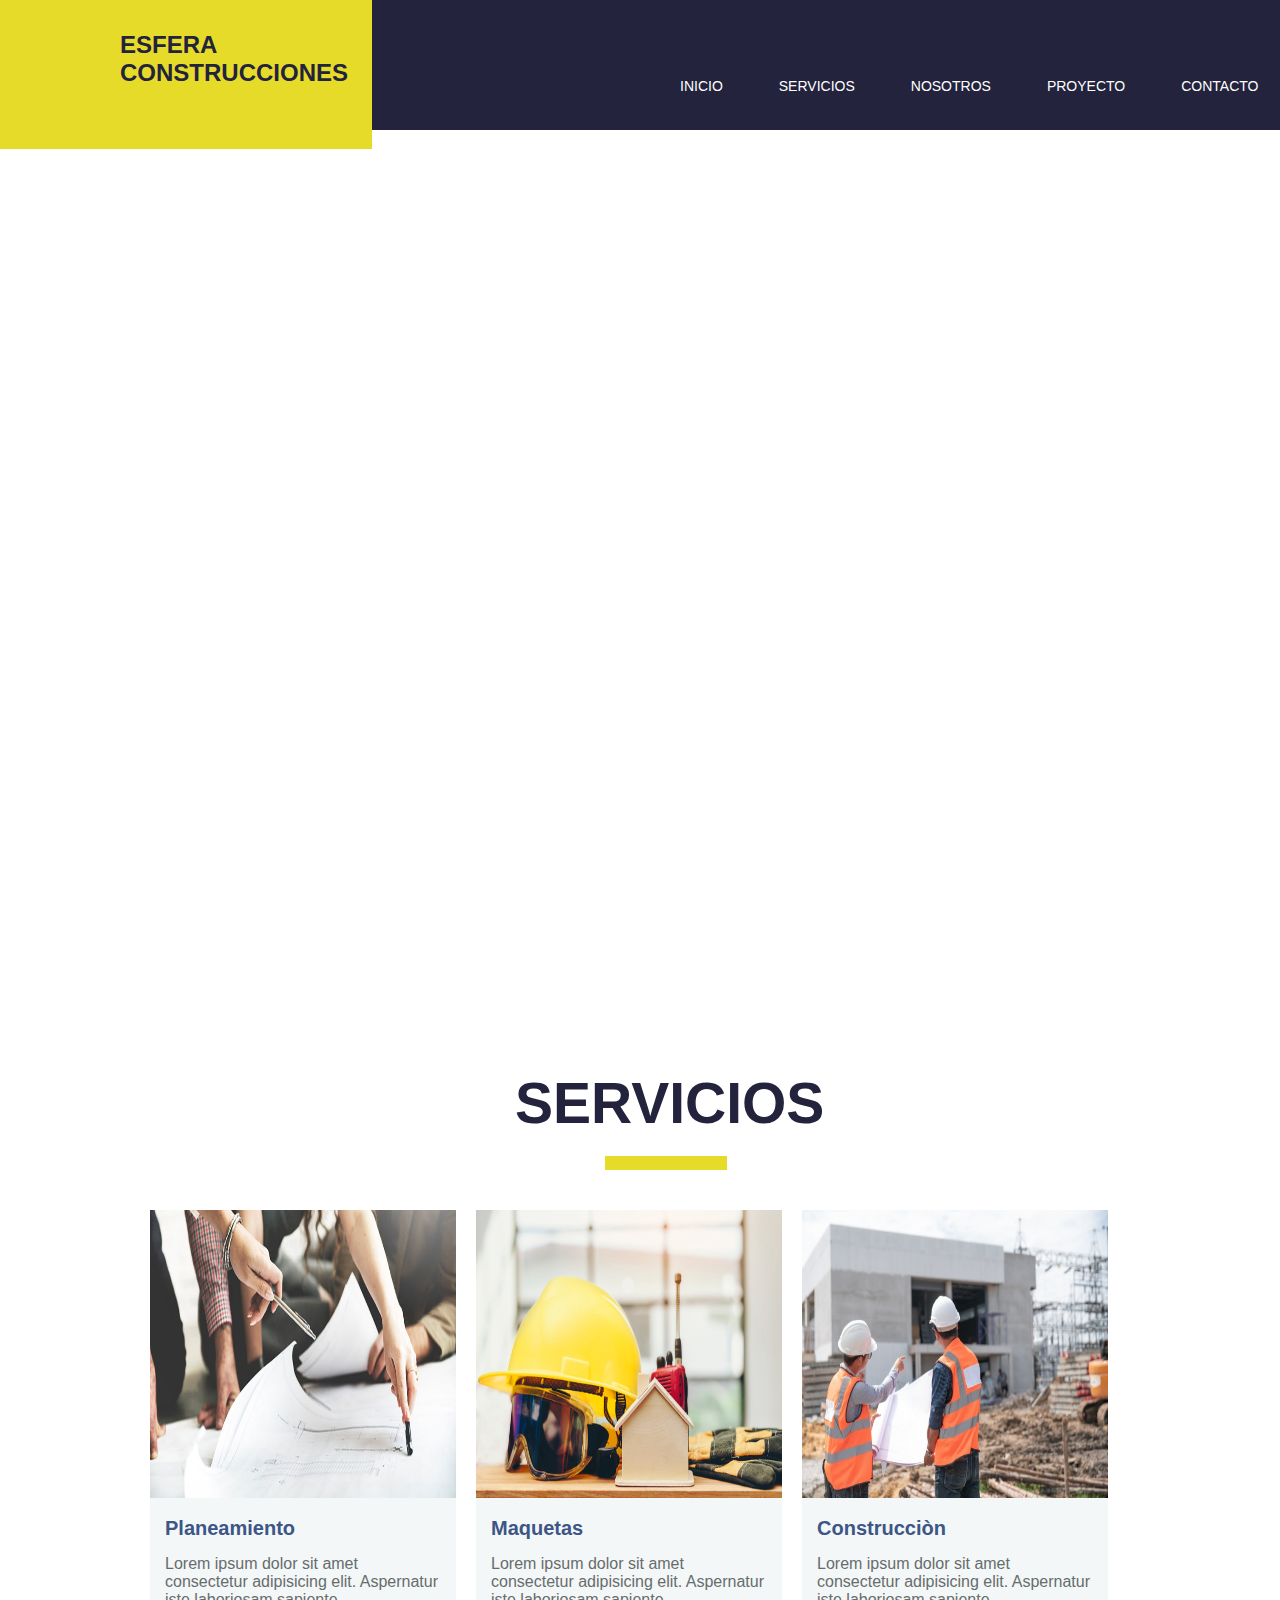
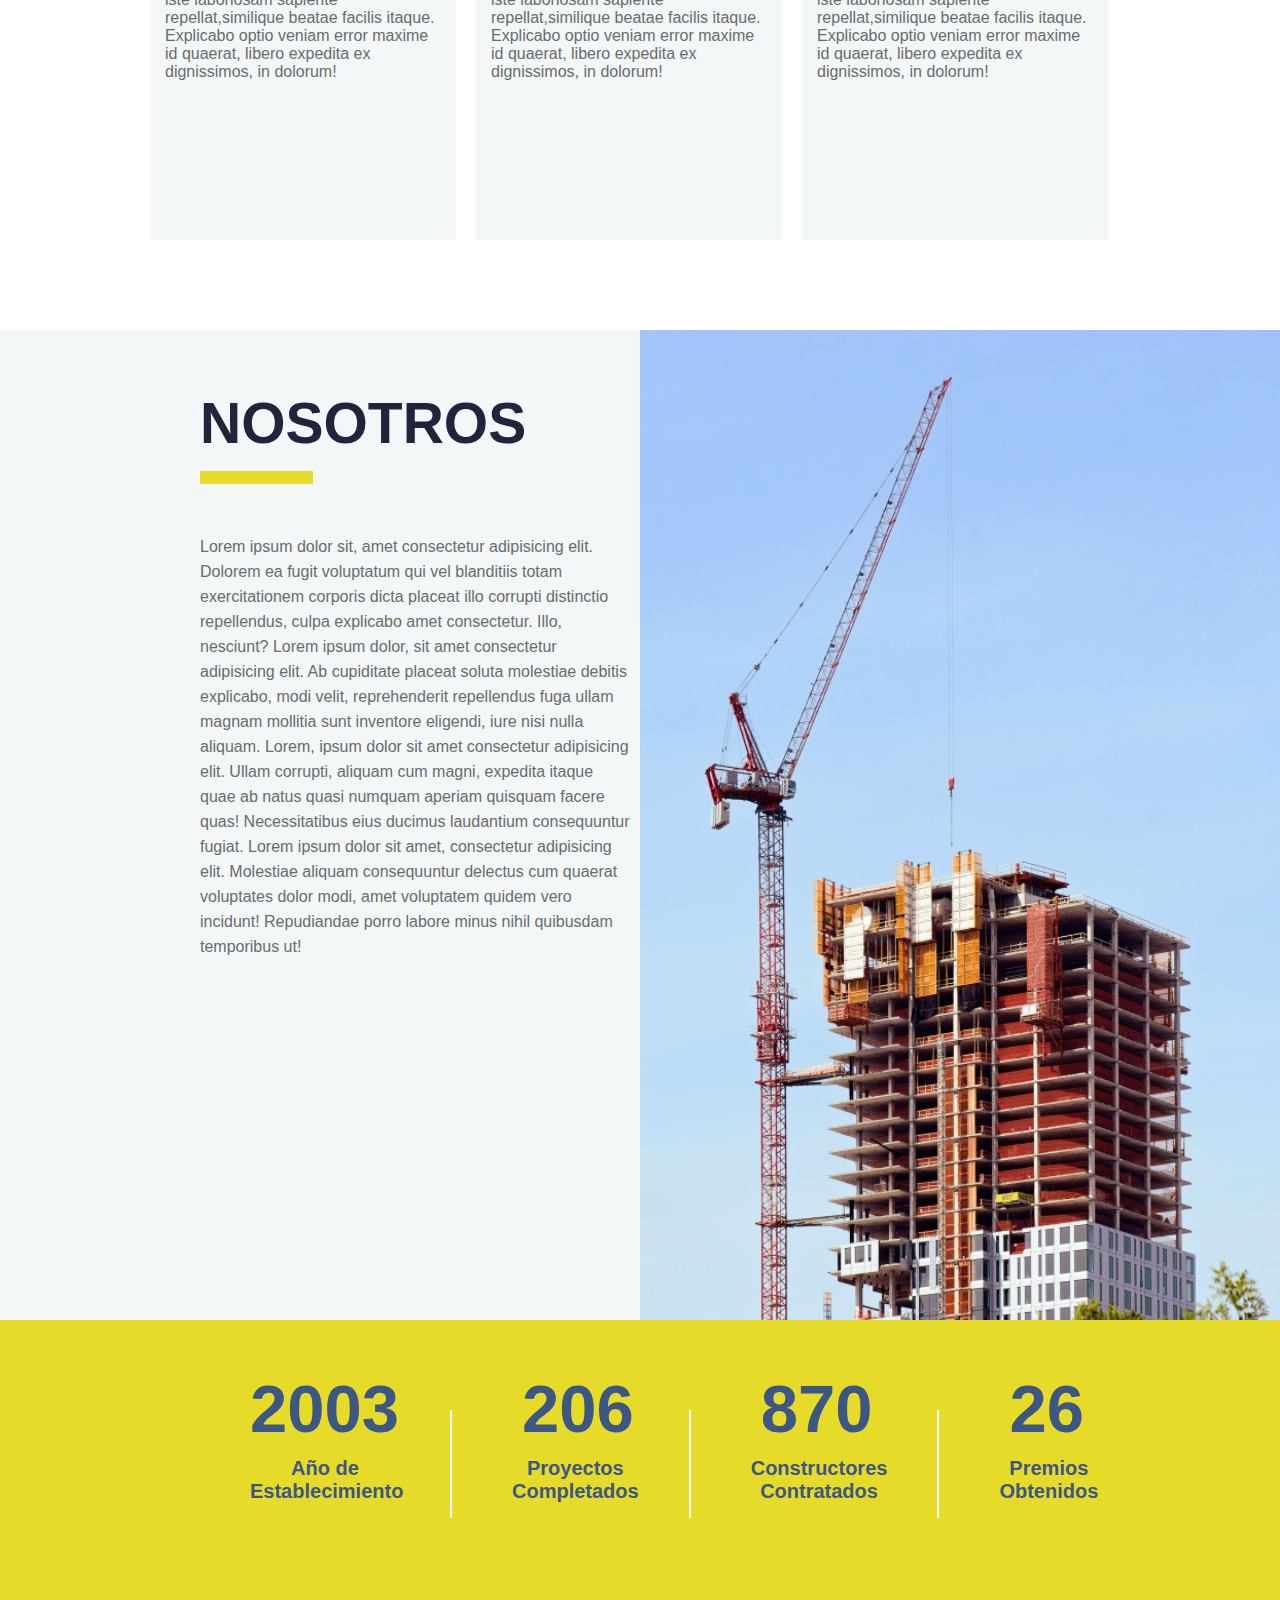
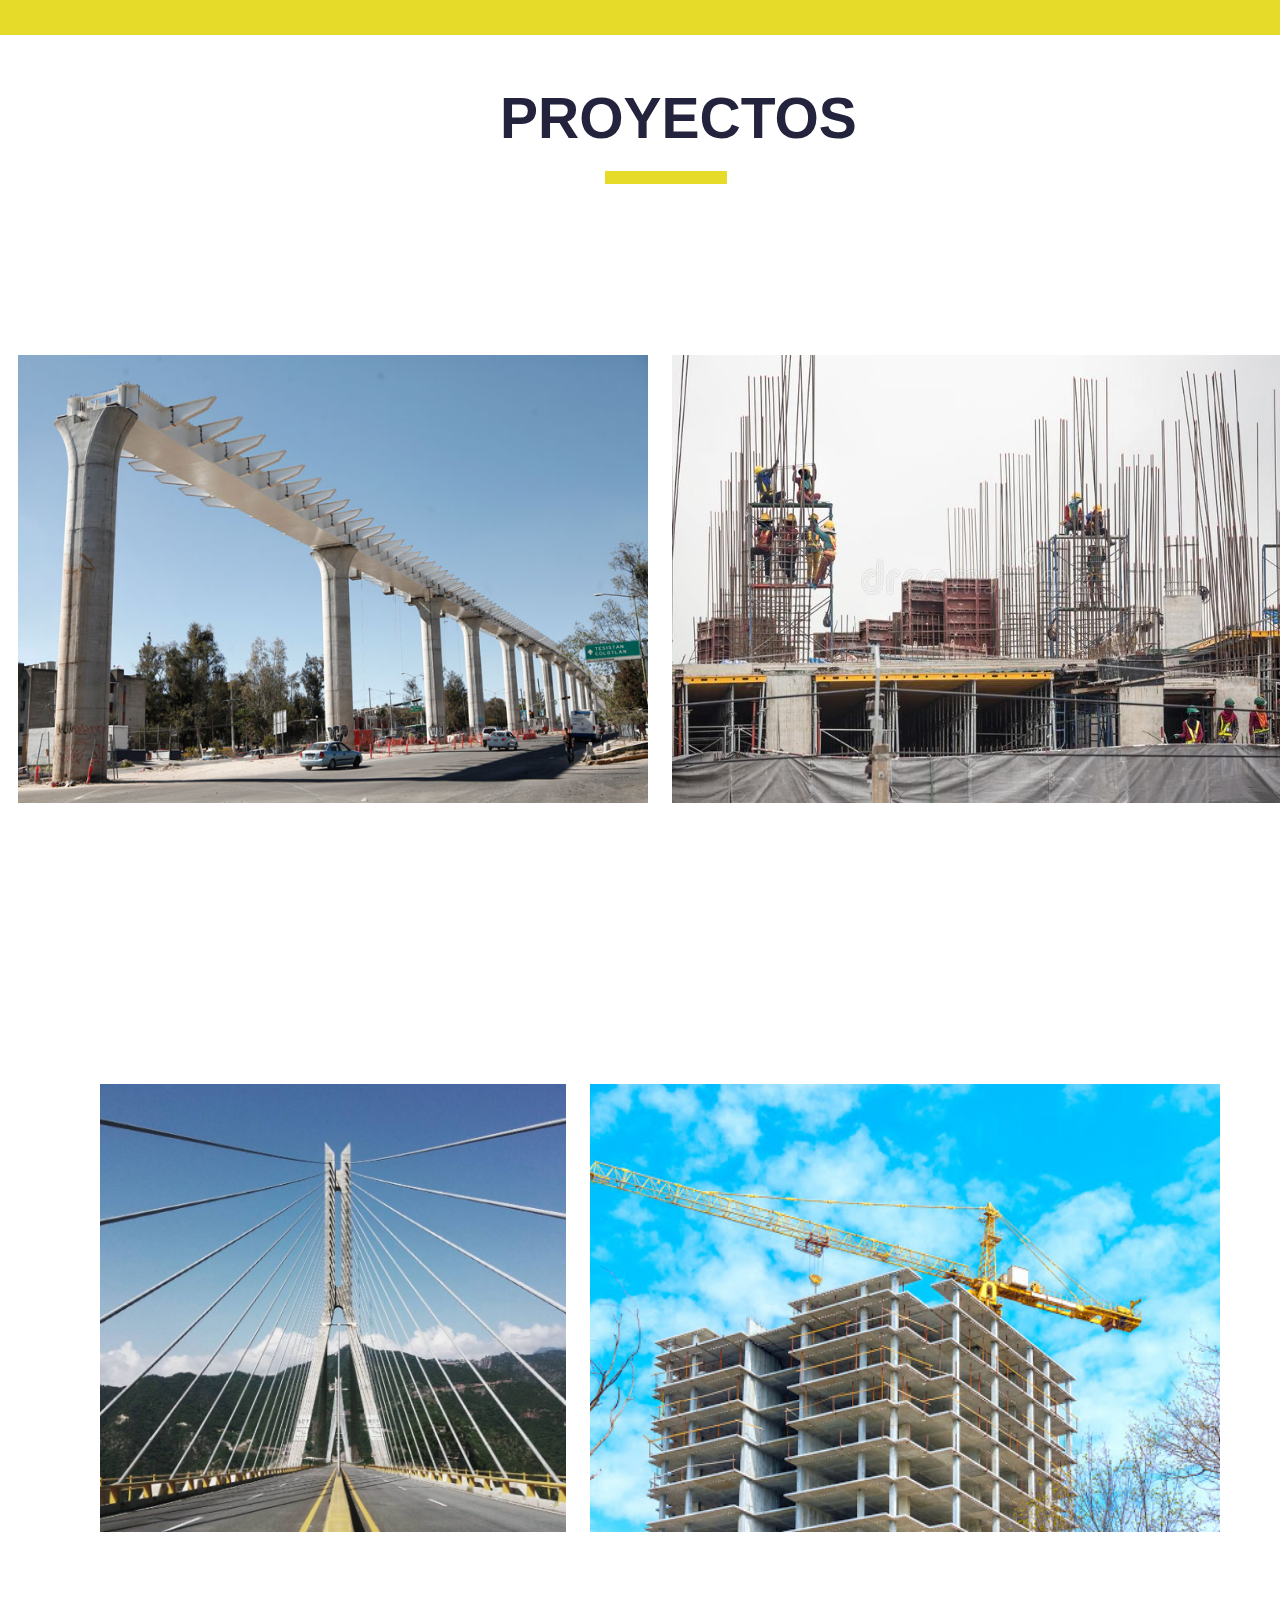
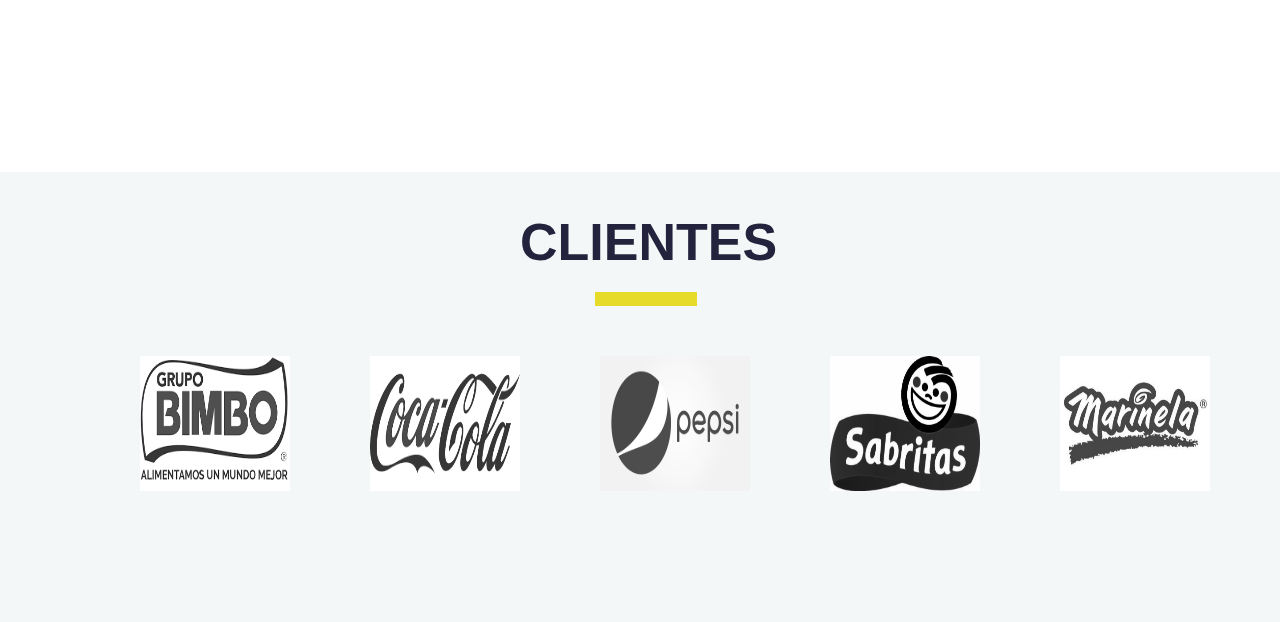
==== commit c24f15d2: "Proyecto Completo" ====
--- a/Practica15WIX/HTML/index.html
+++ b/Practica15WIX/HTML/index.html
@@ -153,6 +153,18 @@
             </div>
         </div>
     </div>
+    <div class="clientes">
+        <h3>CLIENTES</h3>
+        <div class="barra4"></div>
+        <div class="imgclientes">
+            <img src="./../assets/cliente1.png" alt="">
+            <img src="./../assets/cliente2.png" alt="">
+            <img src="./../assets/cliente3.jpg" alt="">
+            <img src="./../assets/cliente4.jpg" alt="">
+            <img src="./../assets/cliente5.jpg" alt="">
+        </div>
+    </div>
+    </div>
 
 </body>
 
--- a/Practica15WIX/CSS/index.css
+++ b/Practica15WIX/CSS/index.css
@@ -99,7 +99,7 @@
 
 .servicio h3{
     margin-top: 170px;
-    margin-left: 350px;
+    margin-left: 365px;
     margin-bottom: 10px;
     color: rgb(35, 35, 61);
     font-size: 57px;
@@ -107,7 +107,7 @@
   
 }
 .barra1 {
-    margin-left: 450px;
+    margin-left: 455px;
     margin-top: 20px;
     width: 12%;
     height: 1.5vh;
@@ -277,24 +277,64 @@
 
 .container{
     width: 100%;
-    height: 100vh;
+    height: 162vh;
     display: flex;
     flex-direction: column;
     justify-content: space-around;
     flex-wrap: wrap;
     align-items: center;
+    margin-top: 30px;
 }
 .container > .row{
     width: 100%;
     display: flex;
     flex-direction: row;
     justify-content: center;
-    margin-top: 5px;
-
 }
 .row img{
-    width: 40vh;
-    height: 20vw;
+    width: 70vh;
+    height: 35vw;
     border: 2px solid white;
     margin: 10px;
-}+}
+
+.clientes{
+    width: 100%;
+    height: 50vh;
+    background: #f4f7f7;
+}
+.clientes h3{
+    padding-top: 40px;
+    margin-top: 100px;
+    margin-left: 520px;
+    margin-bottom: 10px;
+    color: rgb(35, 35, 61);
+    font-size: 52px;
+    font-family: arial; 
+}
+
+.barra4 {
+    margin-left: 595px;
+    margin-top: 20px;
+    width: 8%;
+    height: 1.5vh;
+    background:rgb(231, 219, 42);
+}
+
+.imgclientes{
+    display: flex;
+    margin-top: 30px;
+    margin-left: 100px;
+    margin-right: 120px;
+}
+
+.imgclientes img{
+    margin: 20px 40px;
+    width: 150px;
+    height: 15vh;
+    filter: grayscale(1);
+}
+
+.imgclientes img:hover{
+    transition: 1s;
+}
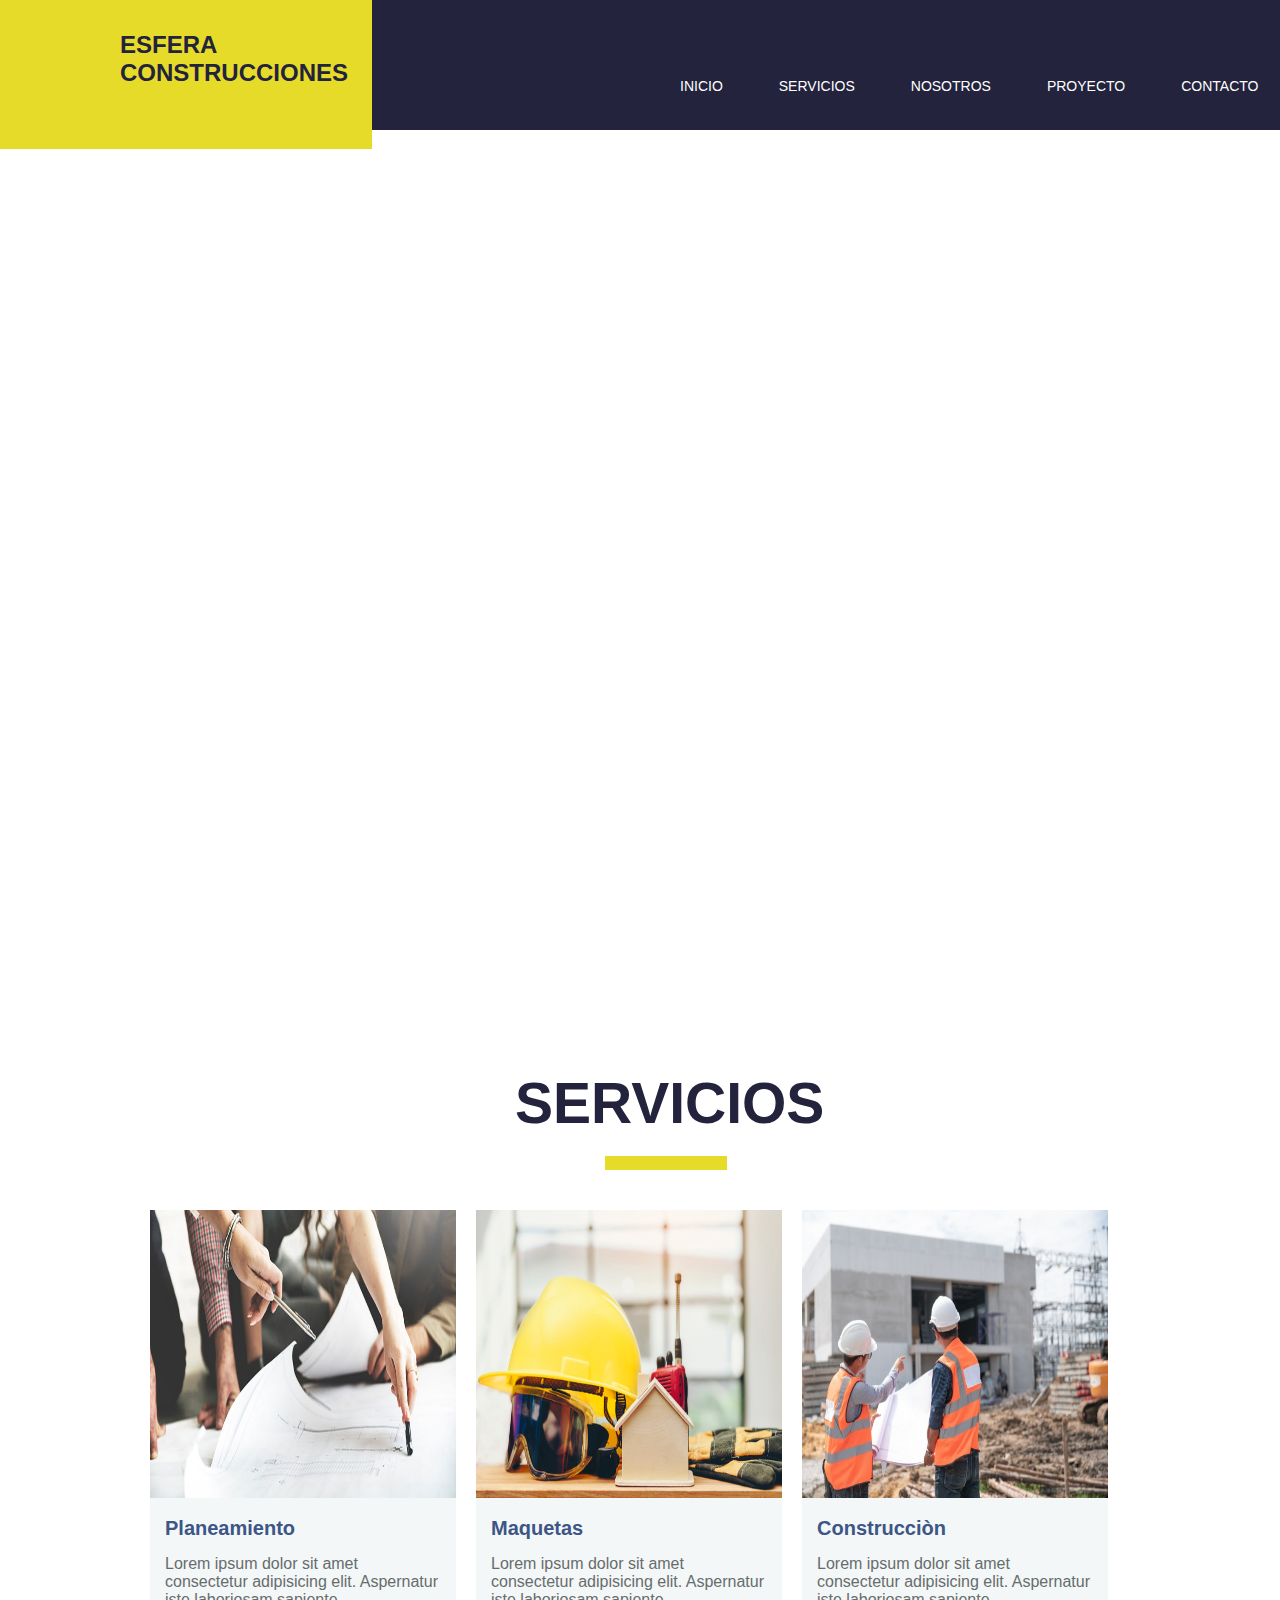
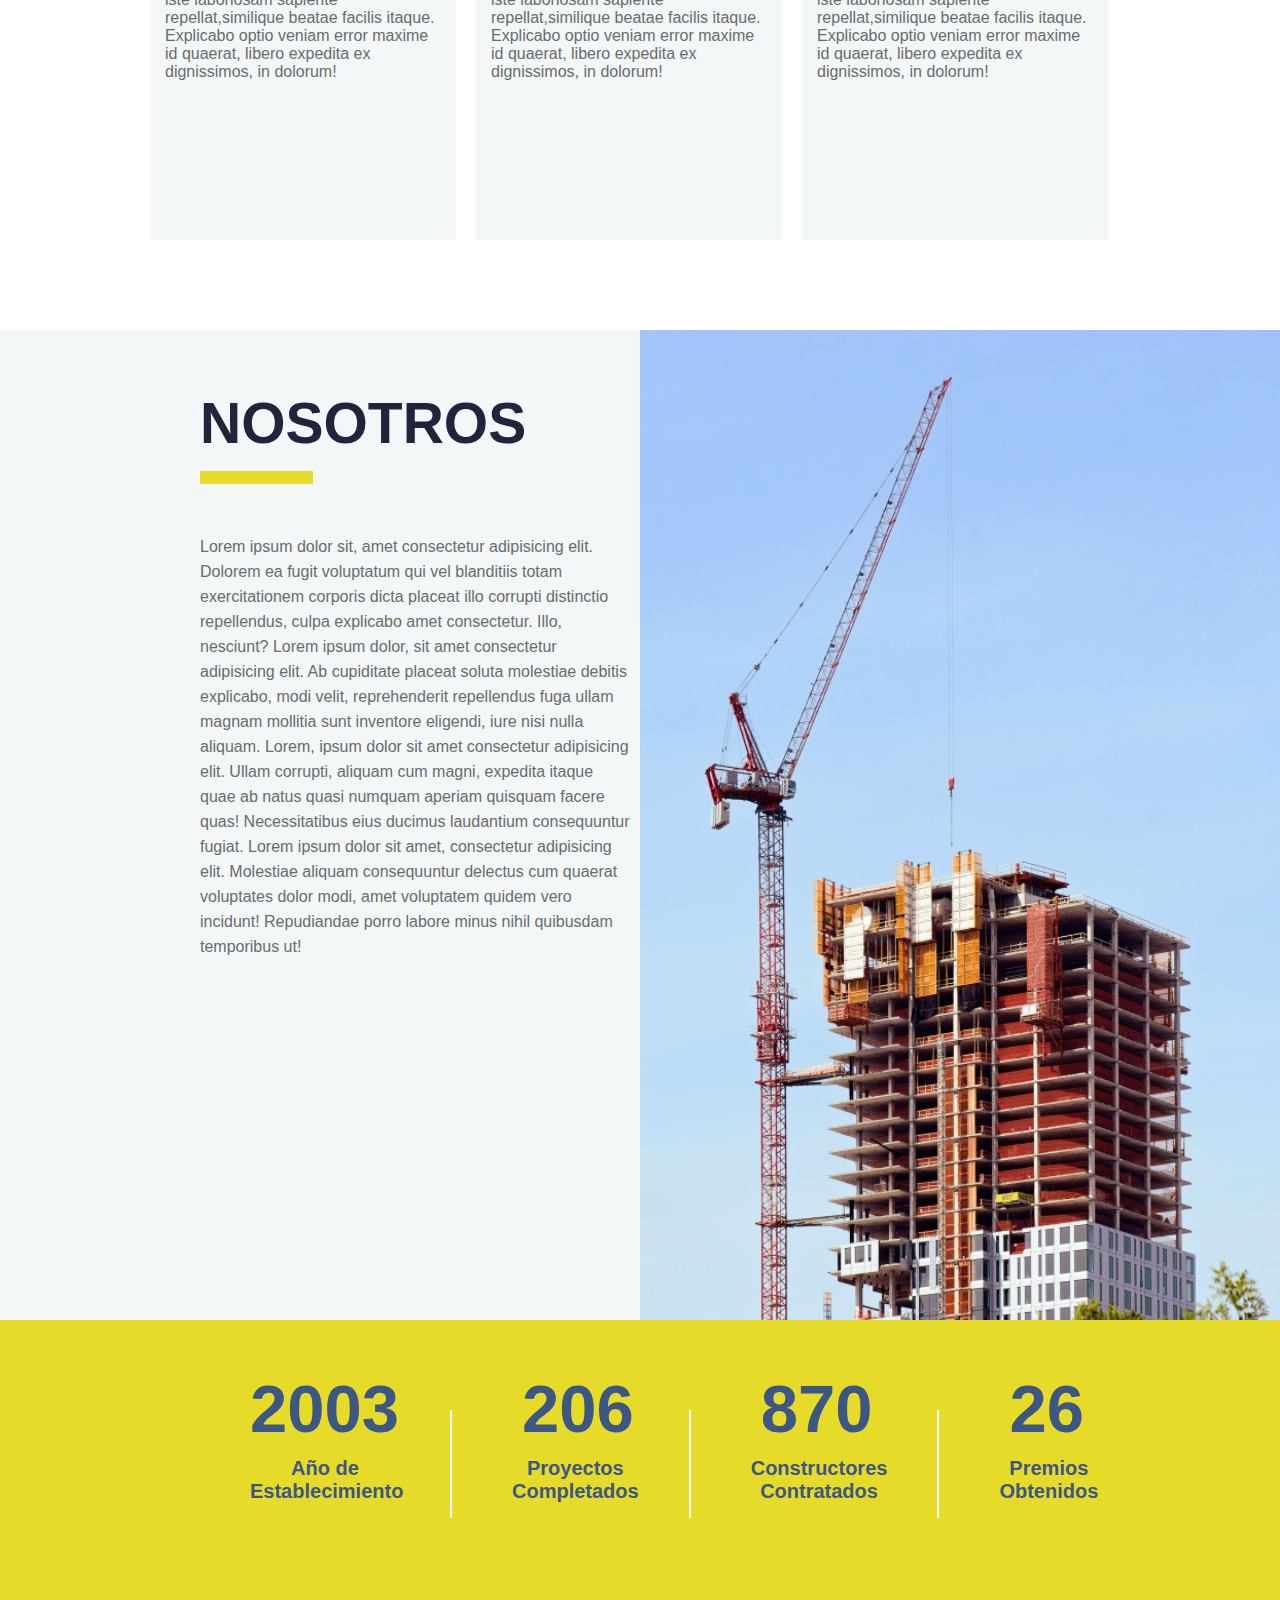
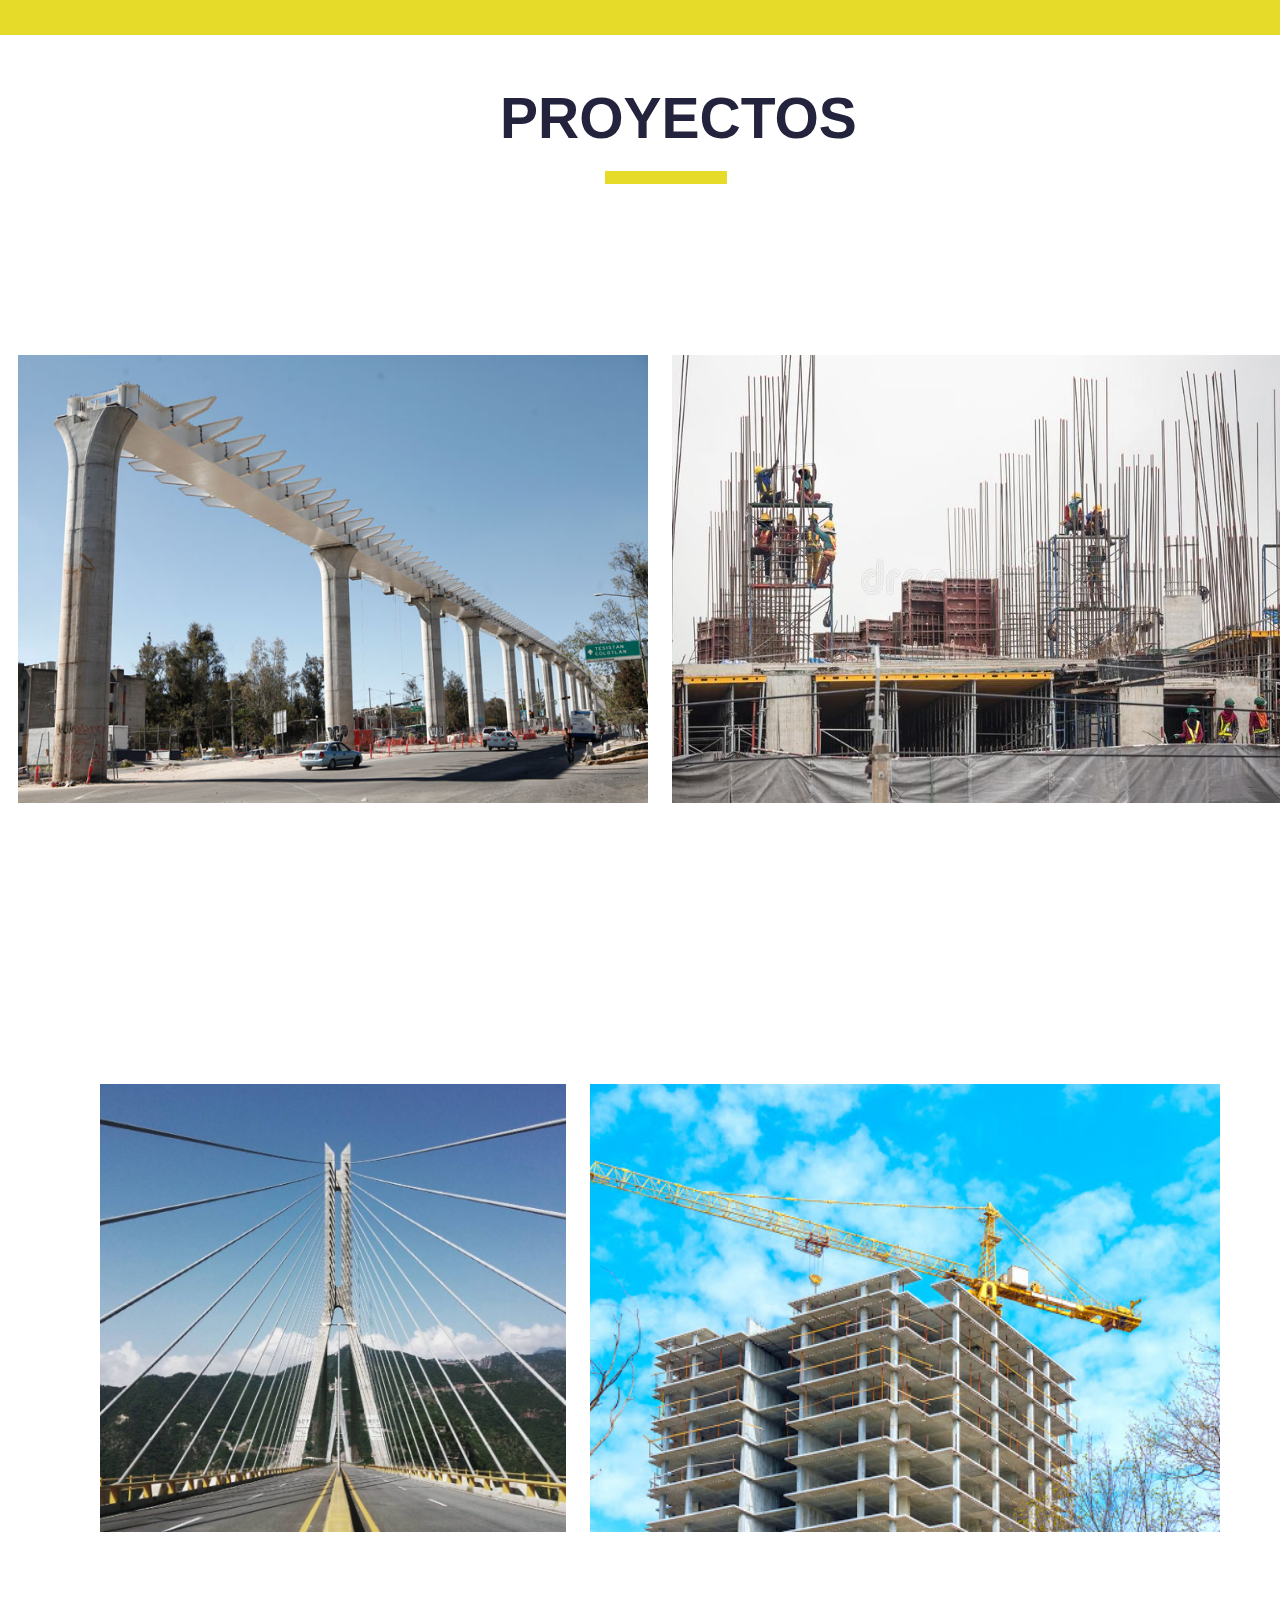
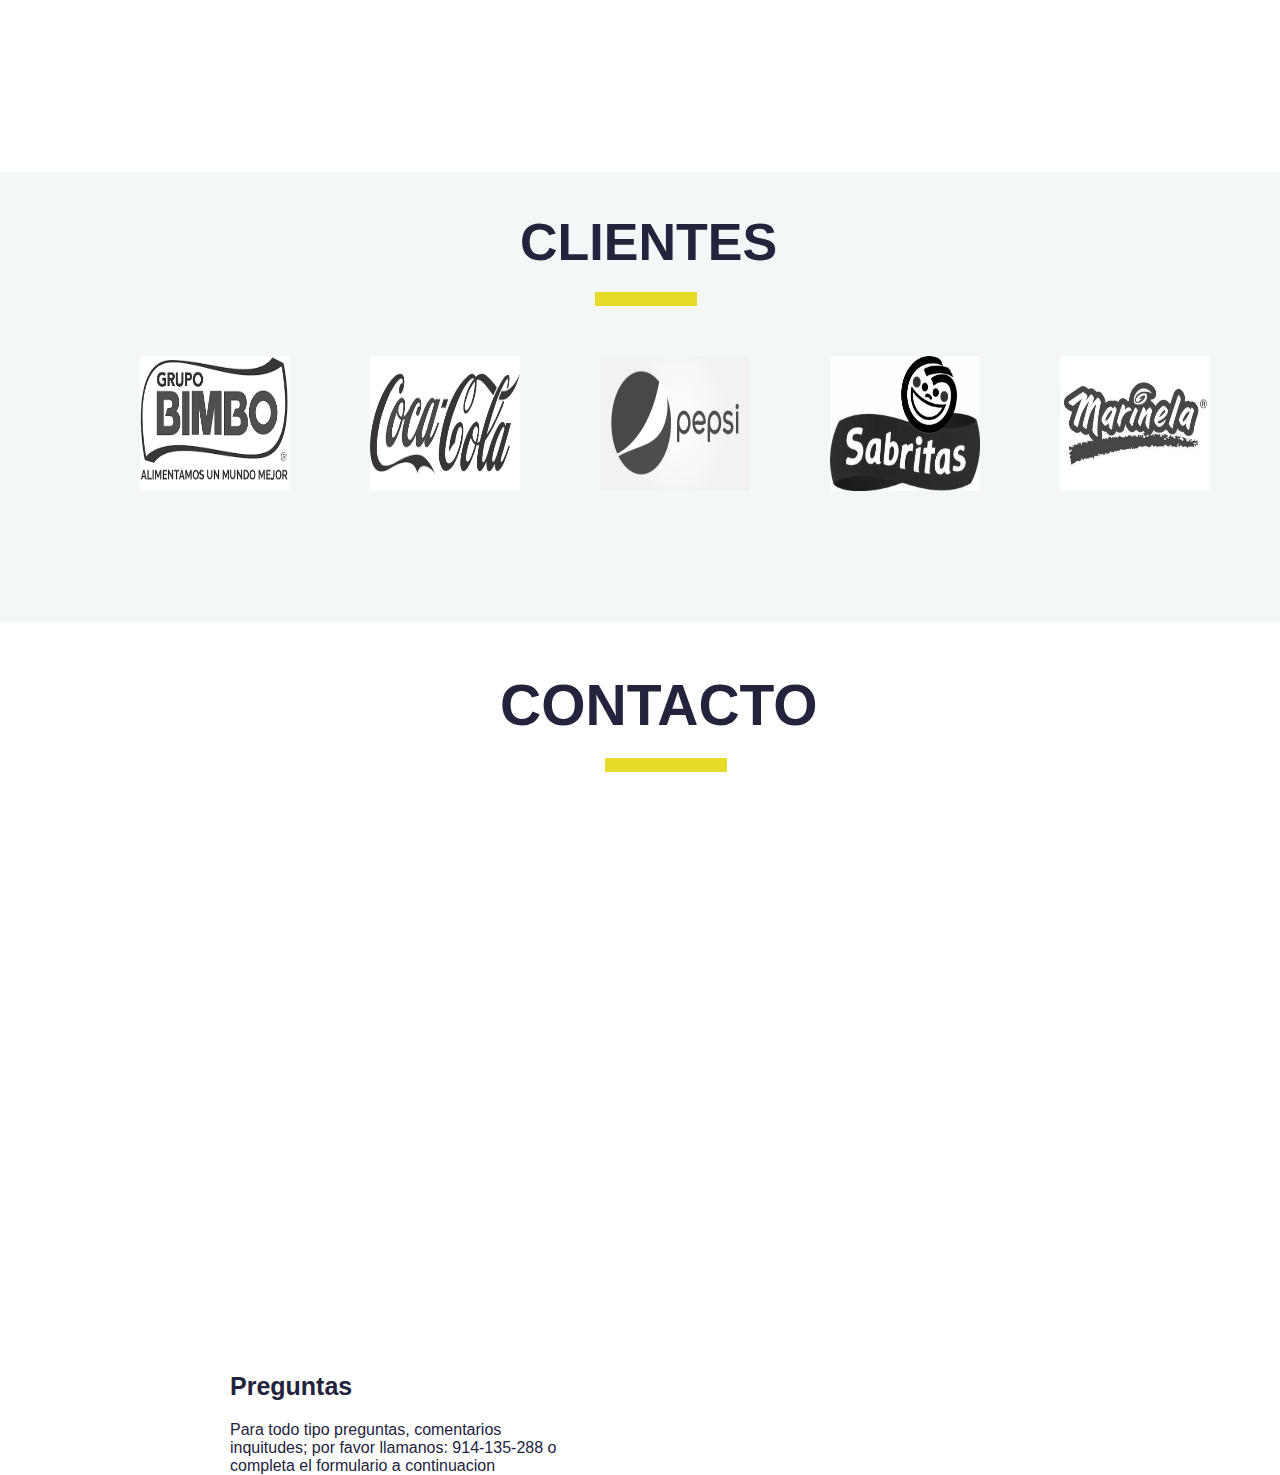
==== commit f6027a0b: "Avance del modulo Contacto" ====
--- a/Practica15WIX/HTML/index.html
+++ b/Practica15WIX/HTML/index.html
@@ -20,7 +20,7 @@
             <li><a href="#secservicio">SERVICIOS</a></li>
             <li><a href="#secnosotros">NOSOTROS</a></li>
             <li><a href="#secproyecto">PROYECTO</a></li>
-            <li><a href="#">CONTACTO</a></li>
+            <li><a href="#seccontacto">CONTACTO</a></li>
         </ul>
     </div>
     <section>
@@ -164,6 +164,28 @@
             <img src="./../assets/cliente5.jpg" alt="">
         </div>
     </div>
+    <a name="seccontacto"> </a>
+    <div class="proyecto">
+        <h3>CONTACTO</h3>
+        <div class="barra1"></div>
+        <div class="mapa">
+            <iframe
+                src="https://www.google.com/maps/embed?pb=!1m18!1m12!1m3!1d1866.8151711368967!2d-103.4163967011311!3d20.64391903620651!2m3!1f0!2f0!3f0!3m2!1i1024!2i768!4f13.1!3m3!1m2!1s0x8428ac3a94513e23%3A0xb26fa8cf6ffd88dd!2sEBC%20-%20Campus%20Guadalajara!5e0!3m2!1ses!2smx!4v1615859006178!5m2!1ses!2smx"
+                width="900" height="380" style="border:0;" allowfullscreen="" loading="lazy"></iframe>
+        </div>
+        <div class="preguntas">
+            <div class="contpreguntas">
+                <span> Preguntas</span>
+                <div class="textpreguntas">Para todo tipo preguntas, comentarios <br> inquitudes; por favor llamanos:
+                    914-135-288 o <br>
+                    completa el formulario a continuacion
+                </div>
+            </div>  
+                <div class="contoficina">
+
+                </div>
+            </div>
+        </div>
     </div>
 
 </body>
--- a/Practica15WIX/CSS/index.css
+++ b/Practica15WIX/CSS/index.css
@@ -326,6 +326,7 @@
     margin-top: 30px;
     margin-left: 100px;
     margin-right: 120px;
+    flex-direction: row;
 }
 
 .imgclientes img{
@@ -335,6 +336,30 @@
     filter: grayscale(1);
 }
 
-.imgclientes img:hover{
-    transition: 1s;
-}
+
+.mapa{
+    width: 70vw;
+    height: 50vh;
+    margin-top: 50px;
+    margin-left: 80px;
+}
+.preguntas{
+    margin-top: 100px;
+    margin-left: 80px;
+    display: flex;
+}
+.contpreguntas{
+    display: block;
+}
+.contpreguntas span{
+    margin-top: 100px;
+    font-size: 25px;
+    font-family: arial;
+    color: rgb(35, 35, 61);
+    font-weight: bold;
+}
+.textpreguntas{
+    margin-top: 20px;
+    font-family: arial;
+    color: rgb(35, 35, 61);
+}
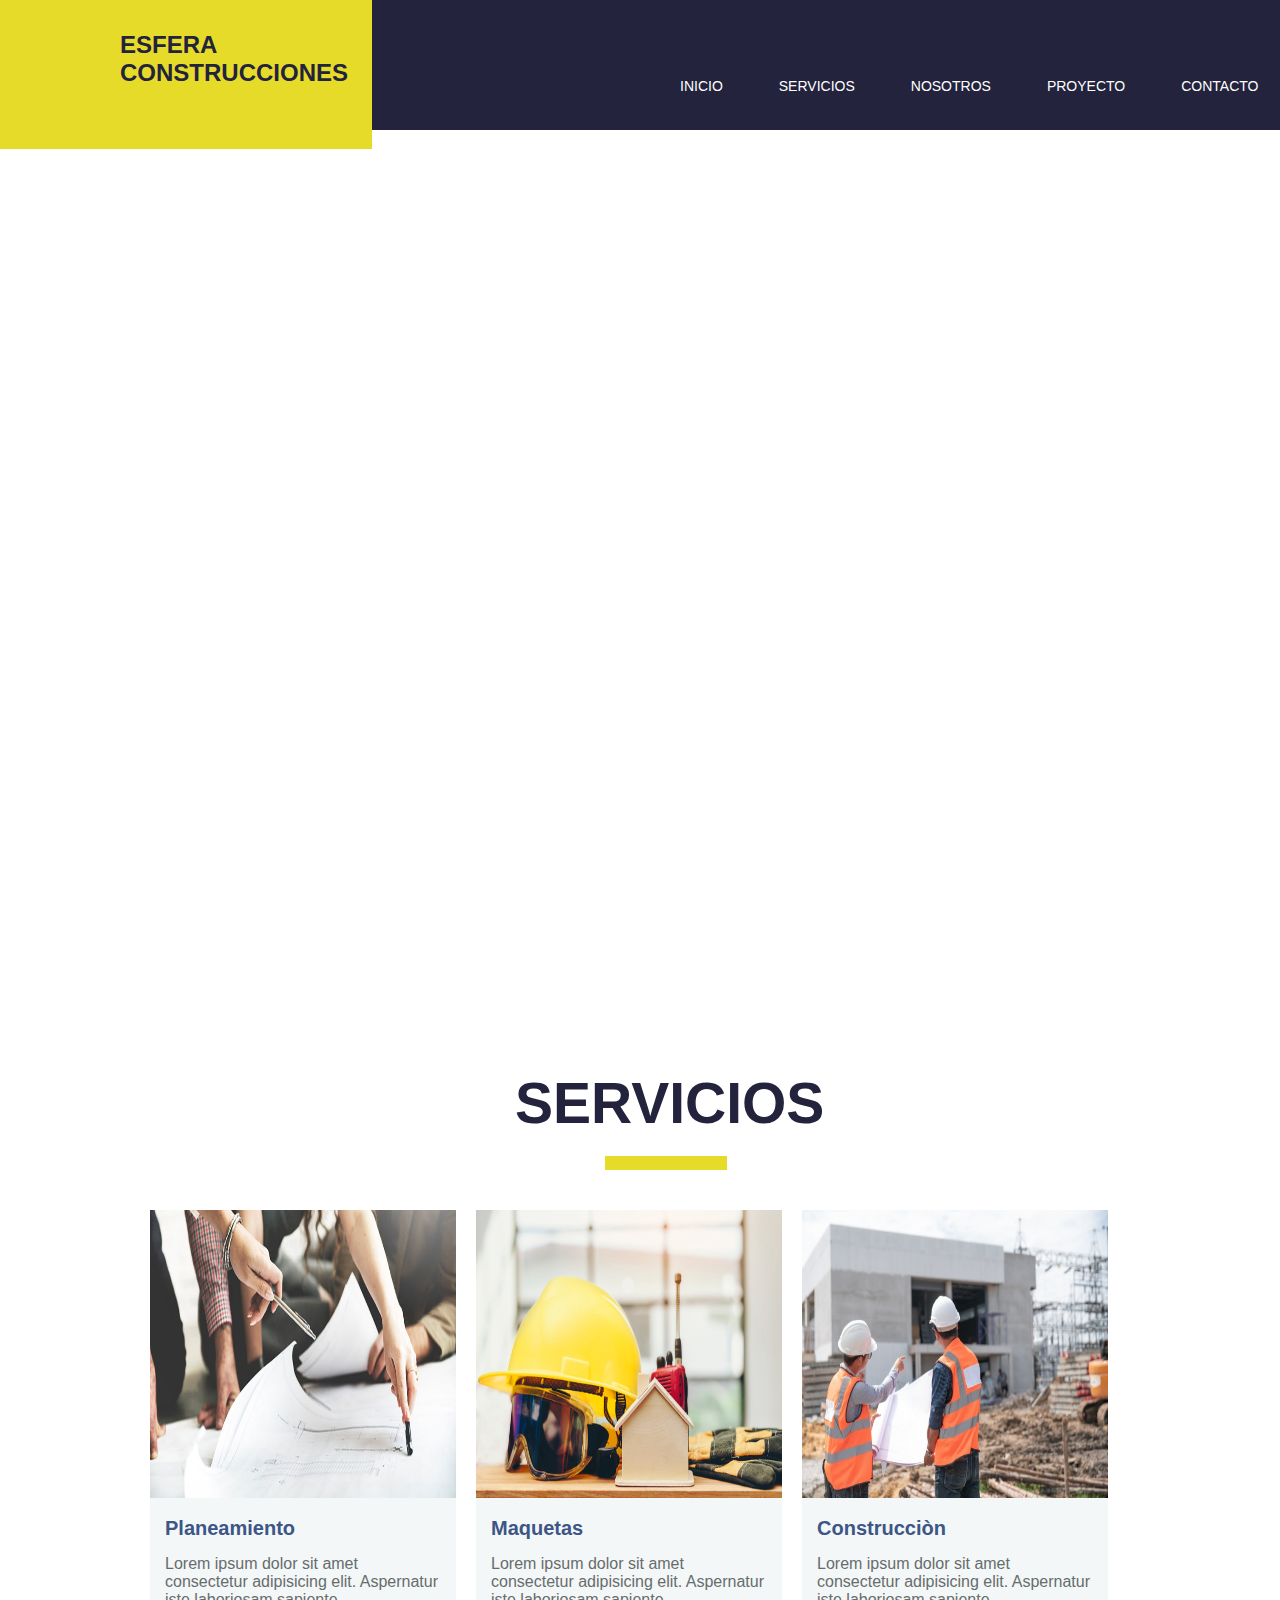
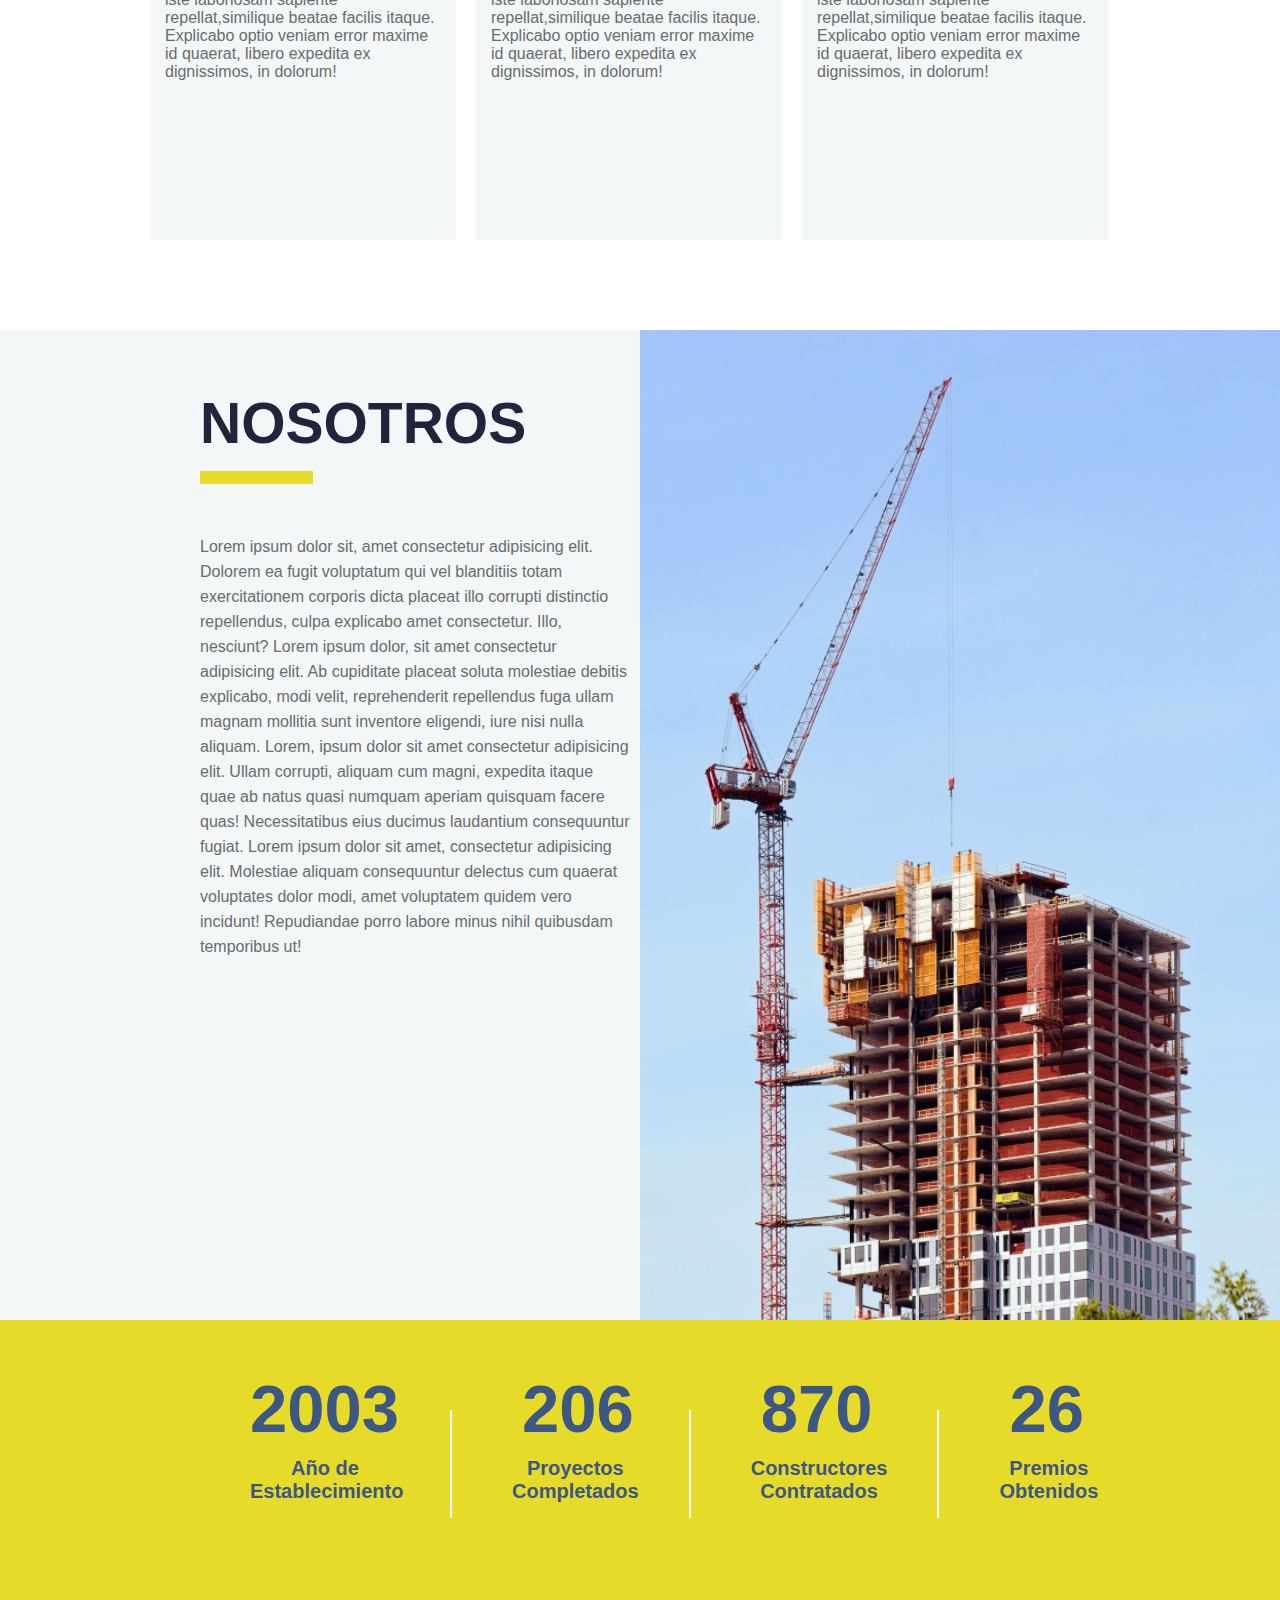
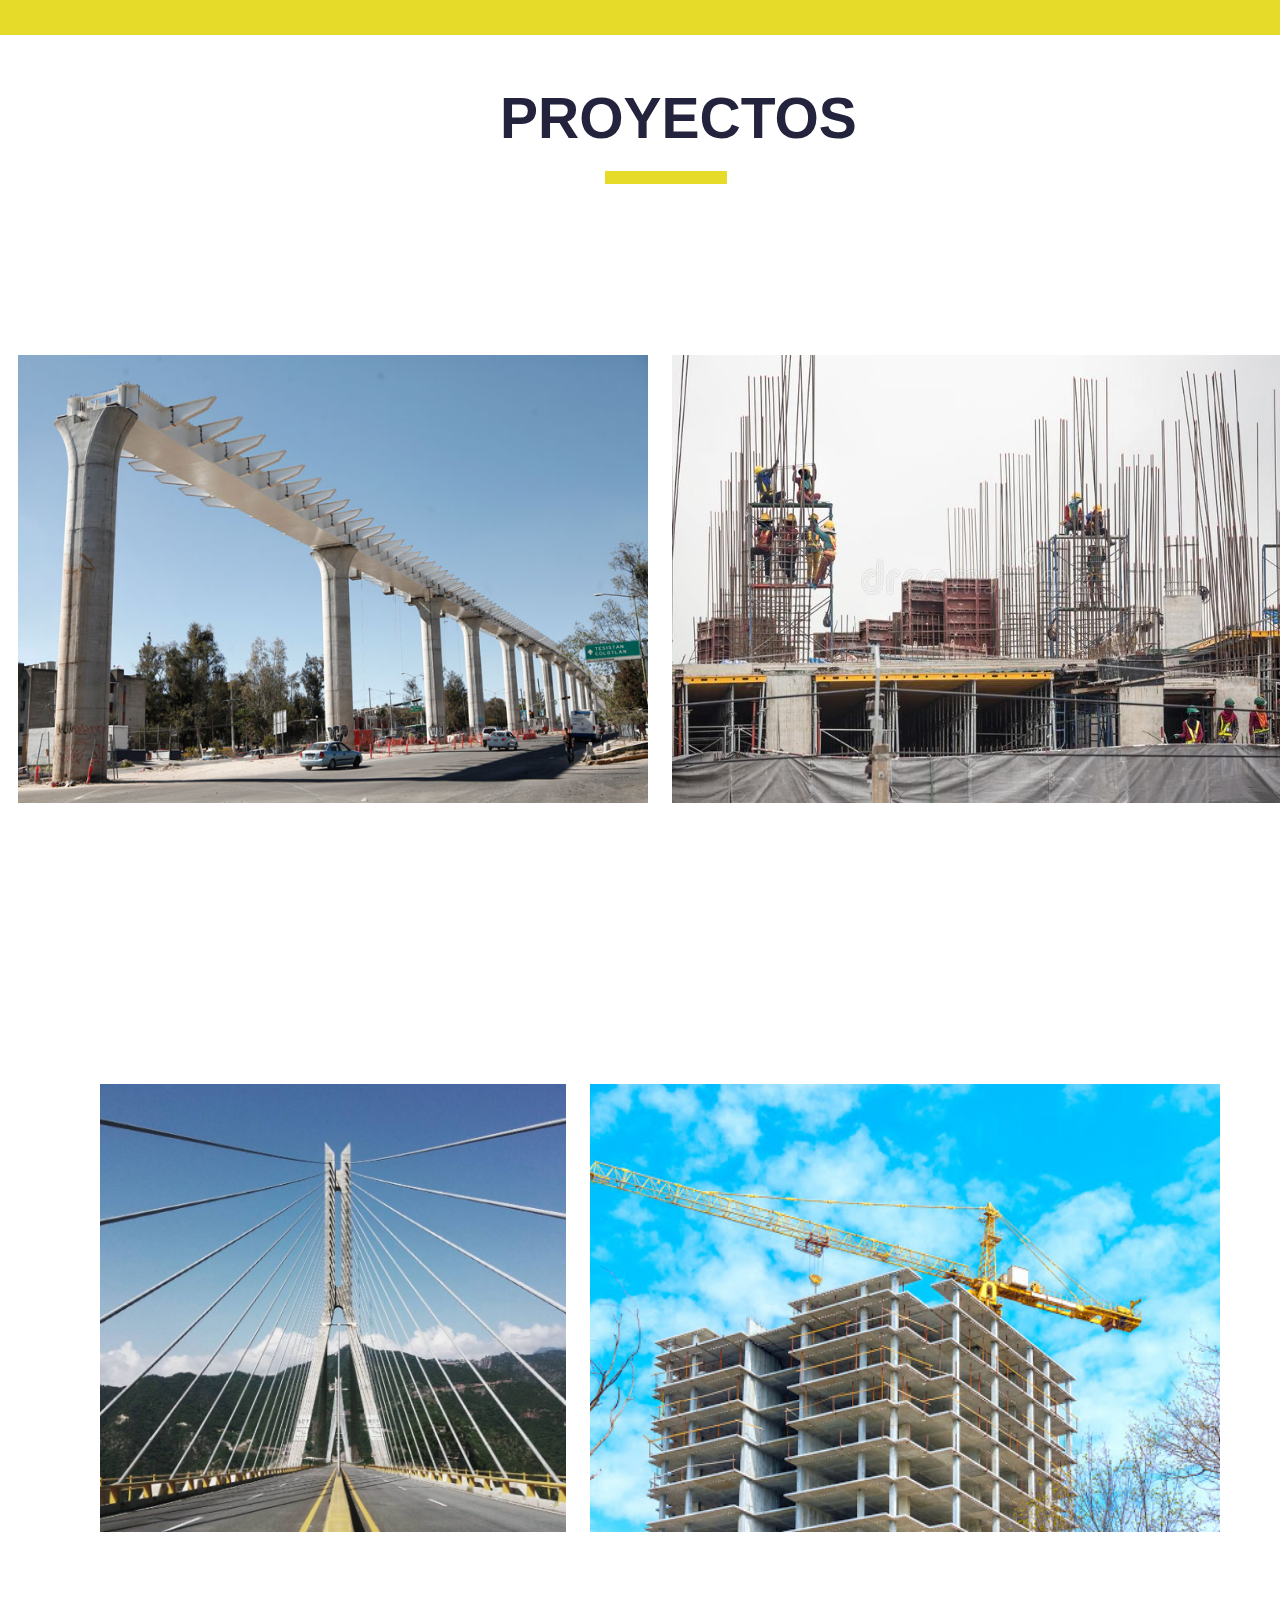
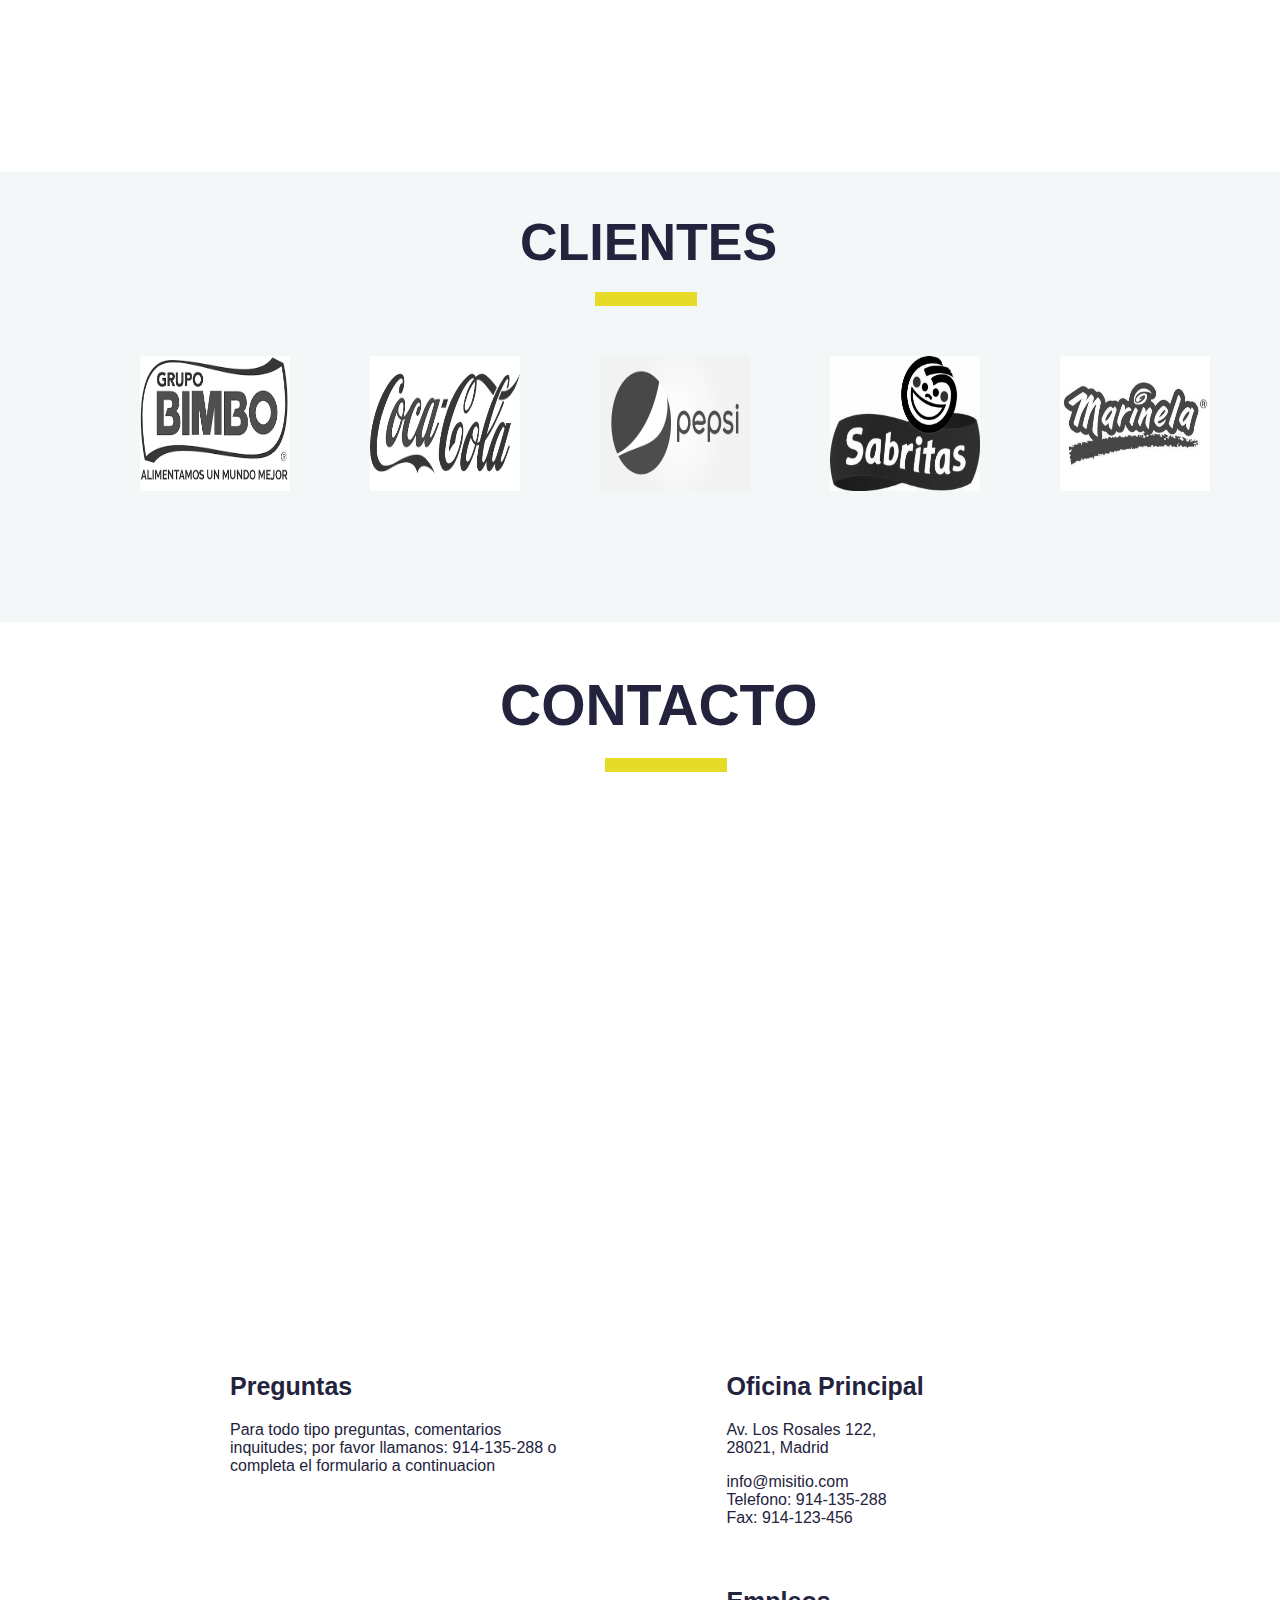
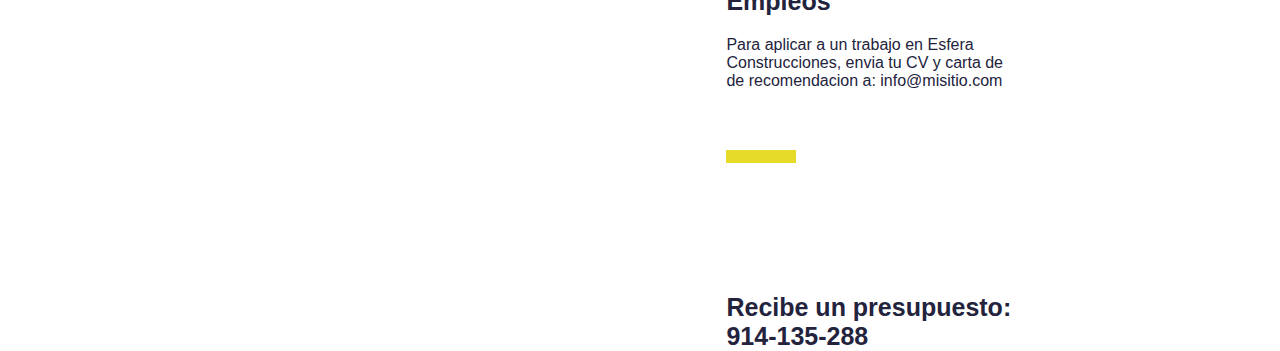
==== commit 1310418d: "Contacto" ====
--- a/Practica15WIX/HTML/index.html
+++ b/Practica15WIX/HTML/index.html
@@ -175,14 +175,27 @@
         </div>
         <div class="preguntas">
             <div class="contpreguntas">
-                <span> Preguntas</span>
+                <span class="pregunta"> Preguntas</span>
                 <div class="textpreguntas">Para todo tipo preguntas, comentarios <br> inquitudes; por favor llamanos:
                     914-135-288 o <br>
                     completa el formulario a continuacion
                 </div>
-            </div>  
-                <div class="contoficina">
-
+            </div>
+            <div class="contoficina">
+                <span class="oficina">Oficina Principal</span>
+                <div class="textoficina">Av. Los Rosales 122, <br> 28021, Madrid <p> info@misitio.com <br>
+                        Telefono: 914-135-288 <br> Fax: 914-123-456
+                    </p>
+                </div>
+                <div class="empleo">
+                    <span class="empleos">Empleos</span>
+                    <div class="textempleos">Para aplicar a un trabajo en Esfera <br> Construcciones,
+                        envia tu CV y carta de <br>de recomendacion a: info@misitio.com
+                    </div>
+                </div>
+                <div class="barra5"></div>
+                <div class="recibe">
+                    Recibe un presupuesto: <br> 914-135-288
                 </div>
             </div>
         </div>
--- a/Practica15WIX/CSS/index.css
+++ b/Practica15WIX/CSS/index.css
@@ -351,7 +351,7 @@
 .contpreguntas{
     display: block;
 }
-.contpreguntas span{
+.pregunta{
     margin-top: 100px;
     font-size: 25px;
     font-family: arial;
@@ -363,3 +363,53 @@
     font-family: arial;
     color: rgb(35, 35, 61);
 }
+.contoficina{
+    display: block;
+}
+.oficina{
+    margin-top: 100px;
+    margin-left: 170px;
+    font-size: 25px;
+    font-family: arial;
+    color: rgb(35, 35, 61);
+    font-weight: bold;
+}
+.textoficina{
+    margin-top: 20px;
+    margin-left: 170px;
+    font-family: arial;
+    color: rgb(35, 35, 61);
+}
+
+.empleos{
+    margin-left: 170px;
+    font-size: 25px;
+    font-family: arial;
+    color: rgb(35, 35, 61);
+    font-weight: bold;
+}
+.textempleos{
+    margin-top: 20px;
+    margin-left: 170px;
+    font-family: arial;
+    color: rgb(35, 35, 61);
+}
+
+.barra5{
+    margin-top: 60px;
+    margin-left: 170px;
+    width: 70px;
+    height: 1.5vh;
+    background:rgb(231, 219, 42);
+}
+.empleo{
+    margin-top: 60px;
+}
+.recibe{
+    margin-top: 130px;
+    margin-left: 170px;
+    font-size: 25px;
+    font-family: arial;
+    color: rgb(35, 35, 61);
+    font-weight: bold;
+}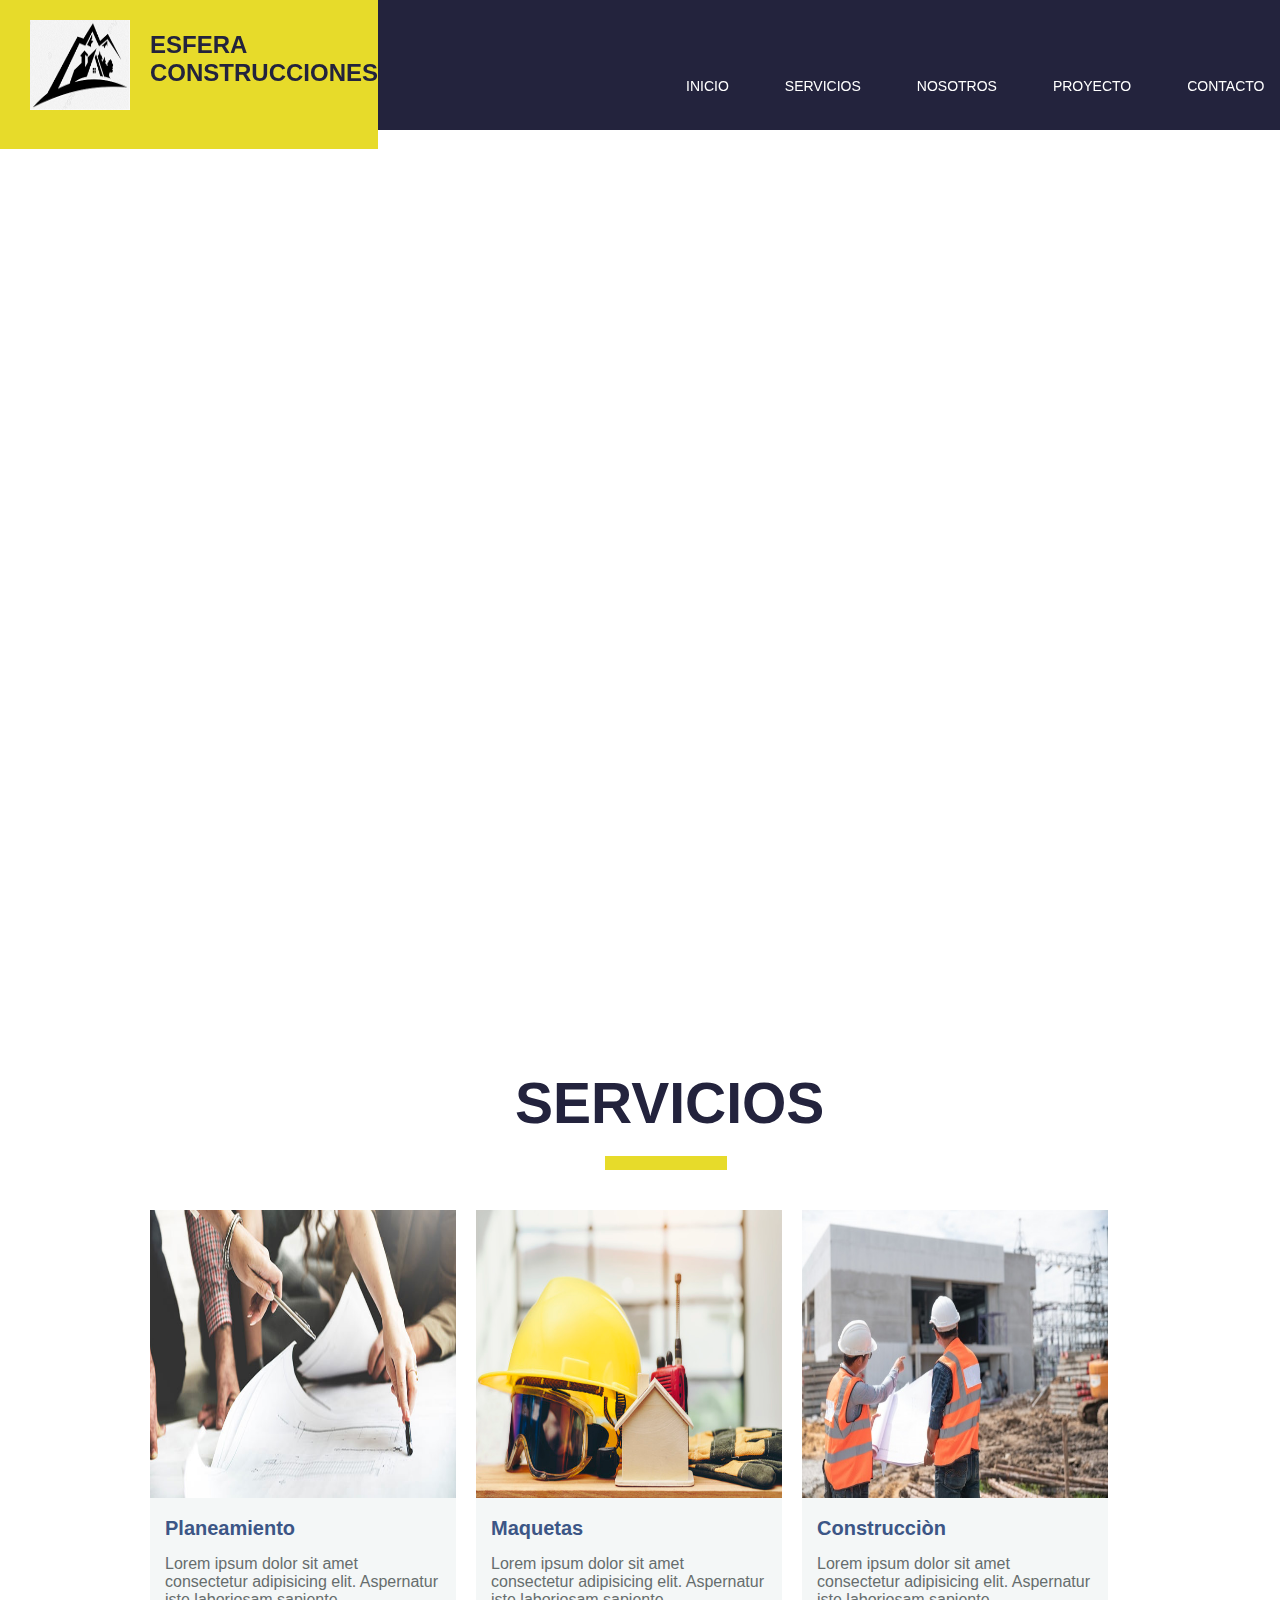
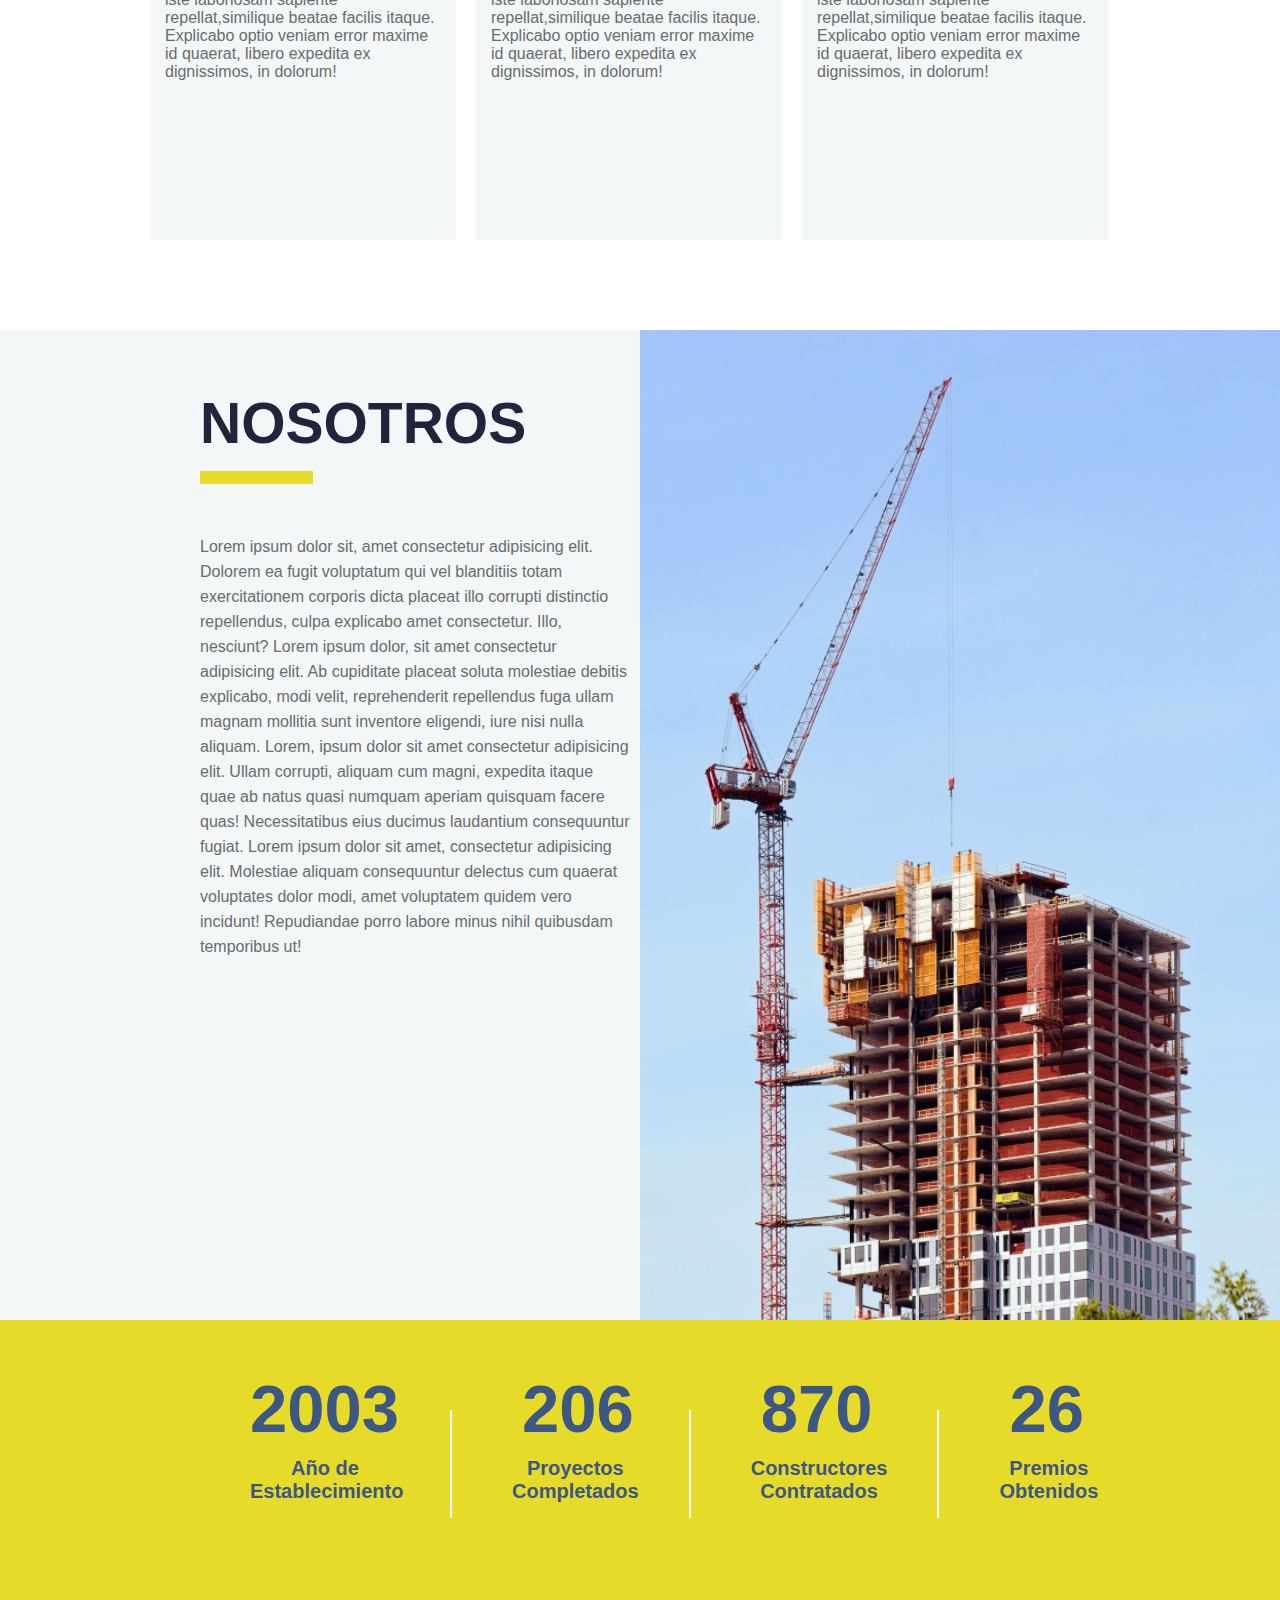
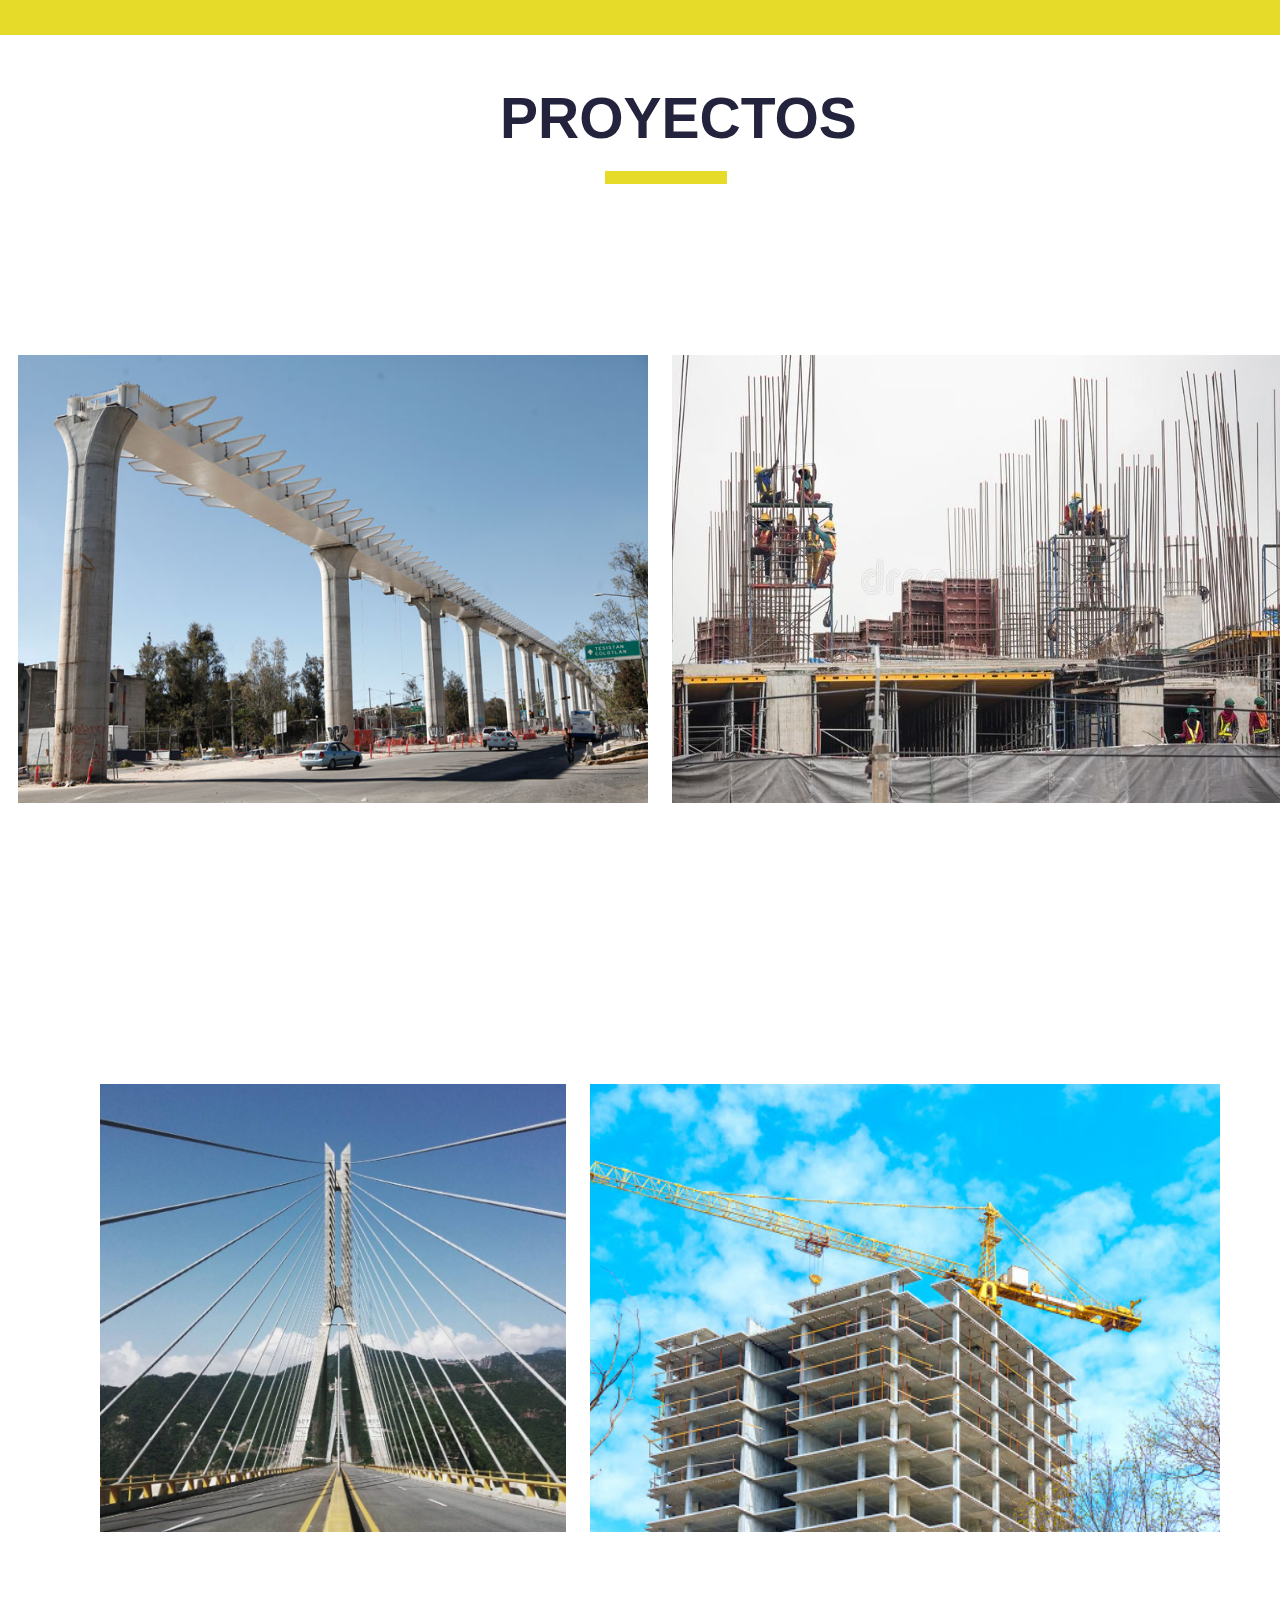
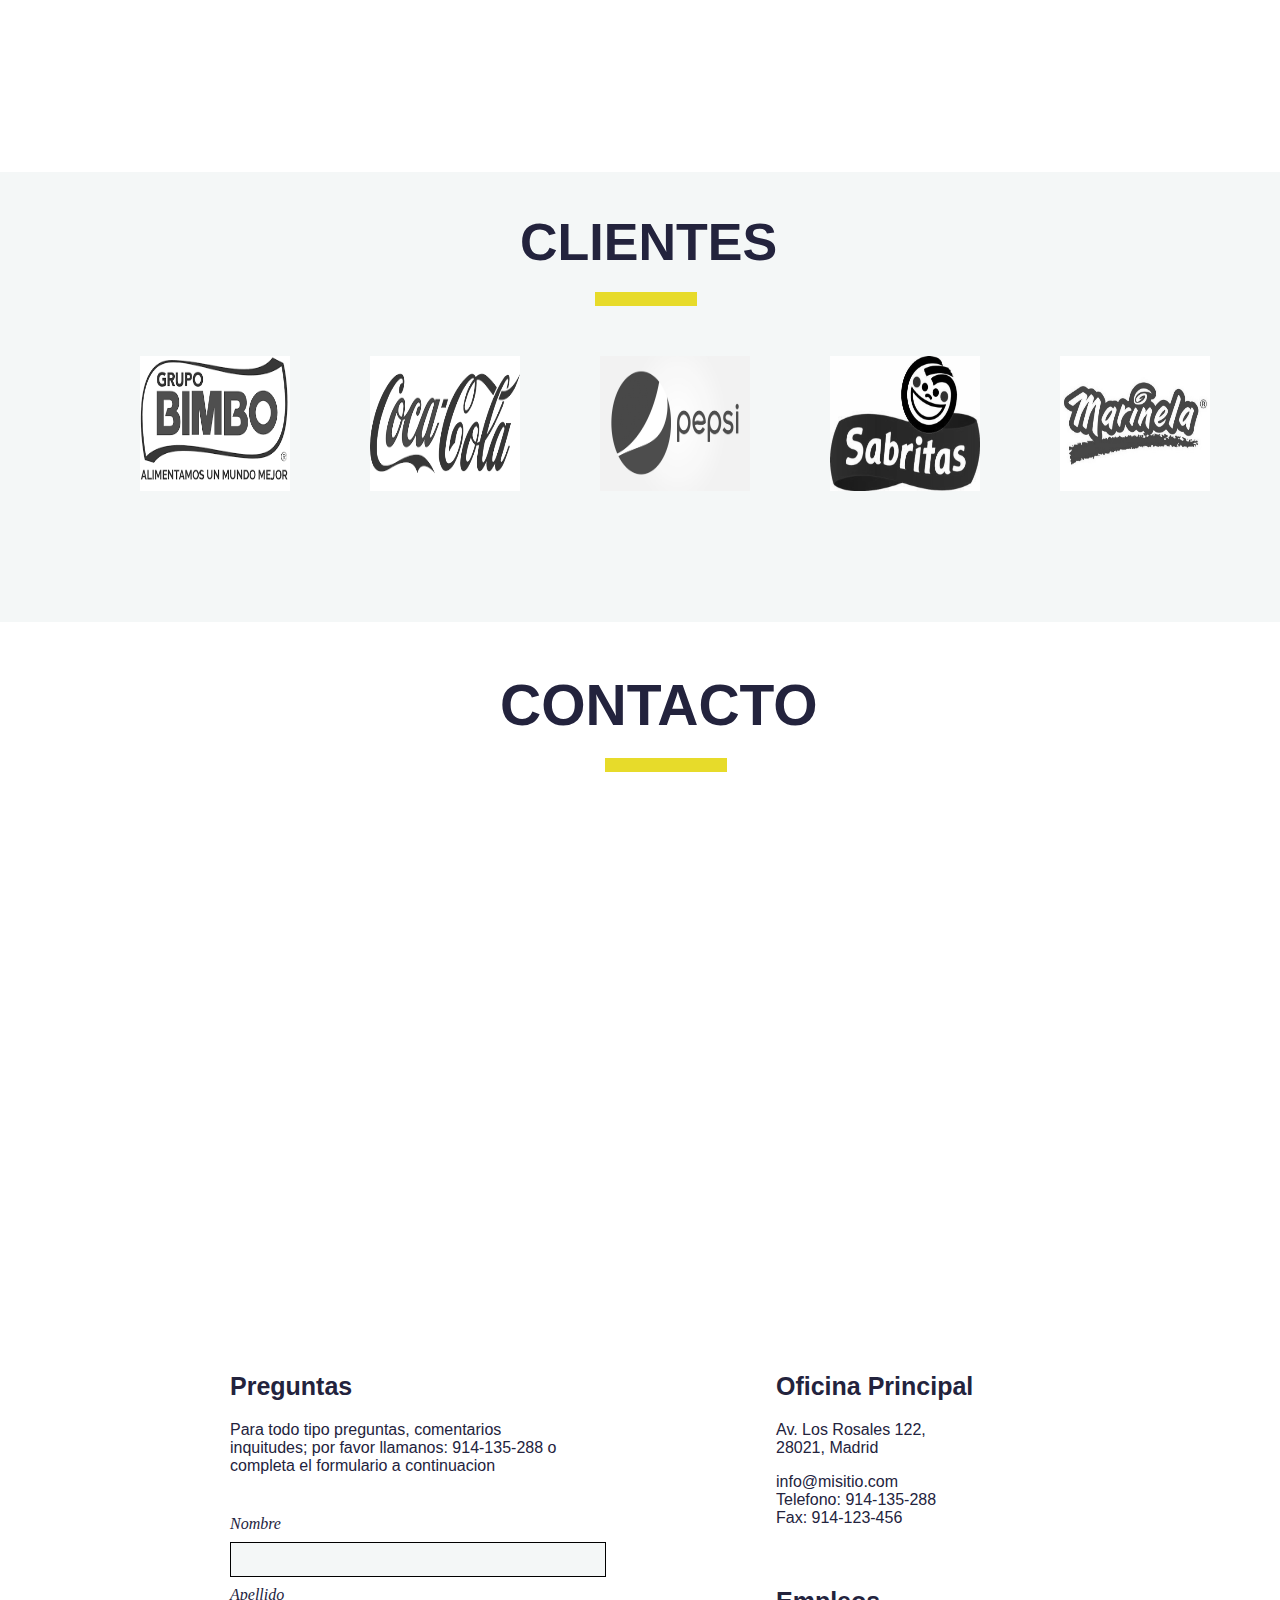
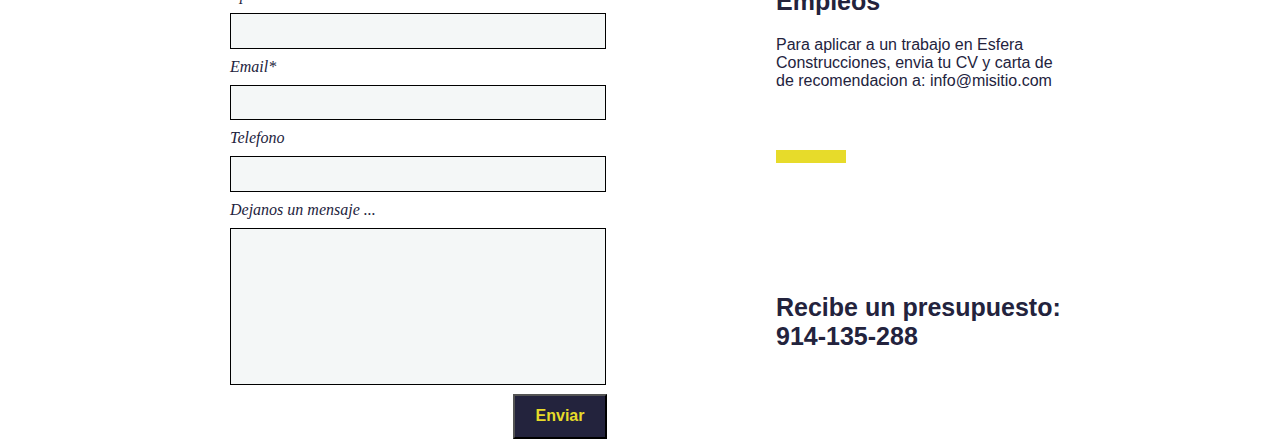
==== commit 9101f781: "Formulario Completo" ====
--- a/Practica15WIX/HTML/index.html
+++ b/Practica15WIX/HTML/index.html
@@ -12,6 +12,7 @@
 <body>
     <div class="menu">
         <div class="esfera">
+            <img src="./../assets/icono.jpg" alt="">
             <h1><span>ESFERA</span><br>CONSTRUCCIONES</br>
             </h1>
         </div>
@@ -180,6 +181,21 @@
                     914-135-288 o <br>
                     completa el formulario a continuacion
                 </div>
+                <div class="formulario">
+                    <form action="formularios">
+                        <label for="nombre"><i>Nombre</i></label><br>
+	                    <input type="text" name="nombre" id=""required /><br>
+                        <label for="apellido"><i>Apellido</i></label><br>
+	                    <input type="text" name="apellido" id="" required/><br>
+                        <label for="email"><i>Email*</i></label><br>
+	                    <input type="email" name="email" id="" required /><br>
+                        <label for="tel"><i>Telefono</i></label><br>
+                        <input type="tel" name="tel" id="" required /><br>
+                        <label for="mensaje"><i>Dejanos un mensaje ...</i></label><br>
+                        <input type="mensaje" name="mensaje" id="" maxlength="300" /><br>
+                        <input type="submit" value="Enviar">
+                    </form>
+                </div>
             </div>
             <div class="contoficina">
                 <span class="oficina">Oficina Principal</span>
--- a/Practica15WIX/CSS/index.css
+++ b/Practica15WIX/CSS/index.css
@@ -19,7 +19,7 @@
     height: 50%;
     font-family: arial;
     padding-top: 15px;
-    padding-left: 120px;
+    padding-left: 20px;
 }
 
 ul {
@@ -55,6 +55,7 @@
 }
 
 .esfera {
+    display: flex;
     margin: 0;
     width: 30%;
     height: 16.5vh;
@@ -62,8 +63,14 @@
     background: rgb(231, 219, 42);
     float: right;
 }
-
-span {
+.esfera img{
+    margin-top: 20px;
+    margin-left: 30px;
+    width: 100px;
+    height: 10vh;
+}
+
+.esfera span {
     font-weight: bold;
 }
 
@@ -412,4 +419,54 @@
     font-family: arial;
     color: rgb(35, 35, 61);
     font-weight: bold;
-}+}
+.formulario{
+    margin-top: 40px;
+    color: rgb(35, 35, 61);
+}
+form input[type="text"]{
+    margin: 9px 0px;
+    width: 370px;
+    height: 3.5vh;
+    border: 1px solid black;
+    background:#f4f7f7 ;
+}
+form input[type="email"]{
+    margin: 9px 0px;
+    width: 370px;
+    height: 3.5vh;
+    border: 1px solid black;
+    background:#f4f7f7 ;
+}
+form input[type="tel"]{
+    margin: 9px 0px;
+    width: 370px;
+    height: 3.5vh;
+    border: 1px solid black;
+    background:#f4f7f7 ;
+}
+form input[type="mensaje"]{
+    margin: 9px 0px;
+    width: 370px;
+    height: 17vh;
+    border: 1px solid black;
+    background:#f4f7f7 ;
+}
+form input[type="submit"]{
+    margin: 0px;
+    margin-left: 283px;
+    width: 25%;
+    height: 5vh;
+    background: rgb(35, 35, 61);
+    color: rgb(231, 219, 42);
+    font-size: 16px;
+    font-family: arial;
+    font-weight: bold;
+}
+
+form input[type="submit"]:hover {
+    color:rgb(35, 35, 61);
+    background: rgb(231, 219, 42);
+    cursor: pointer;
+    border: transparent;
+}
